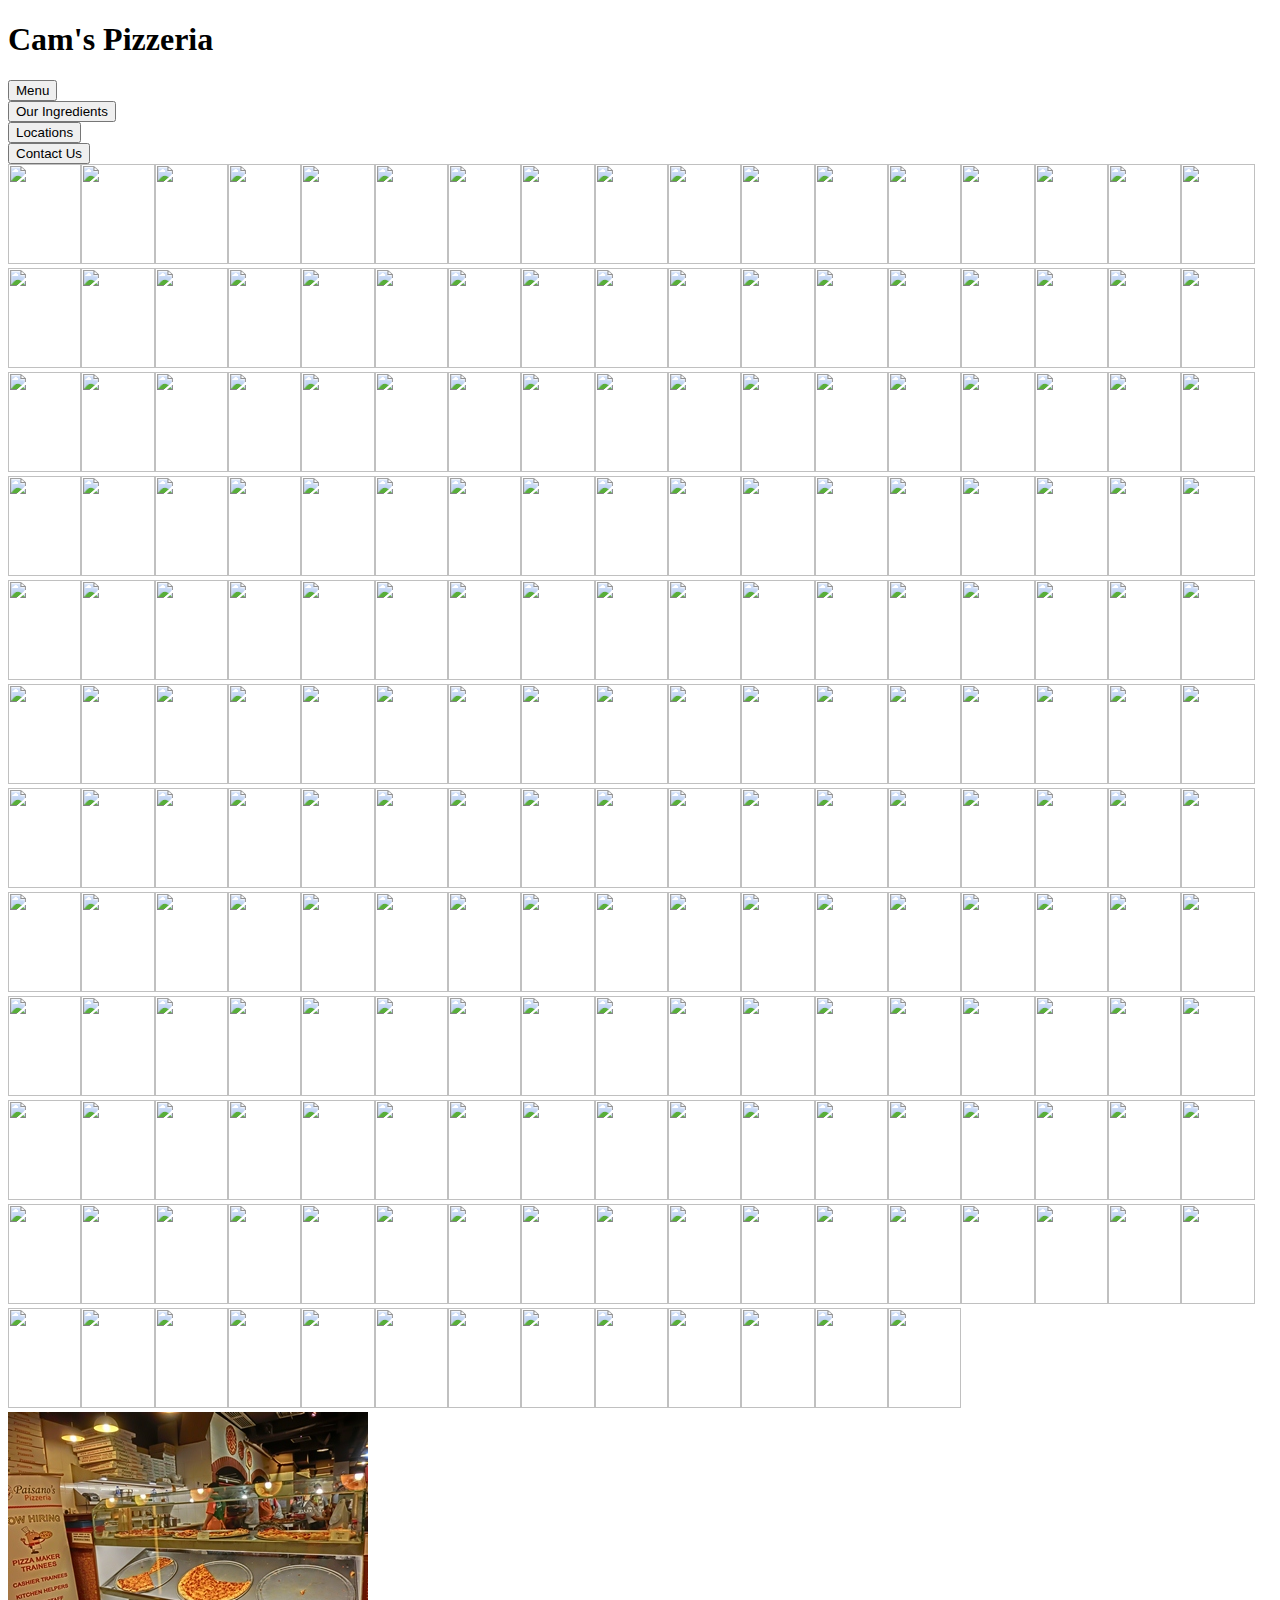
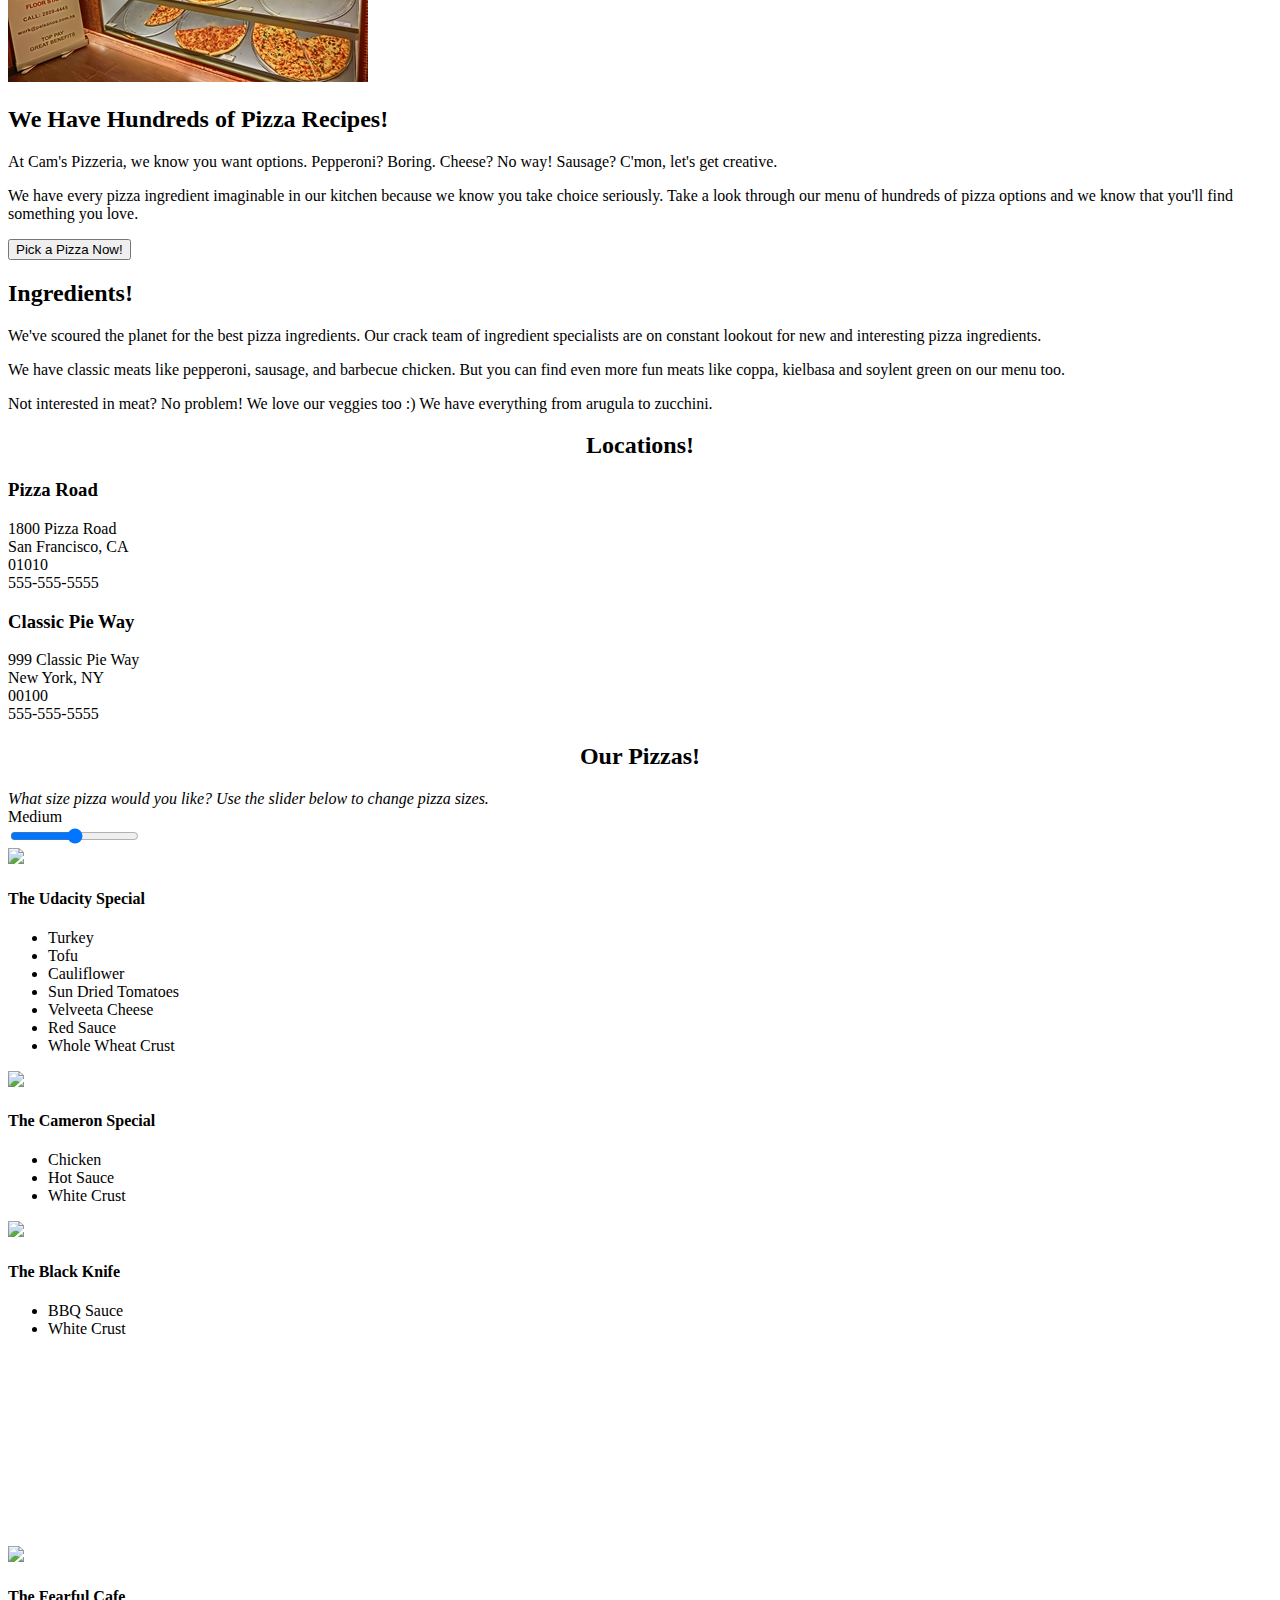
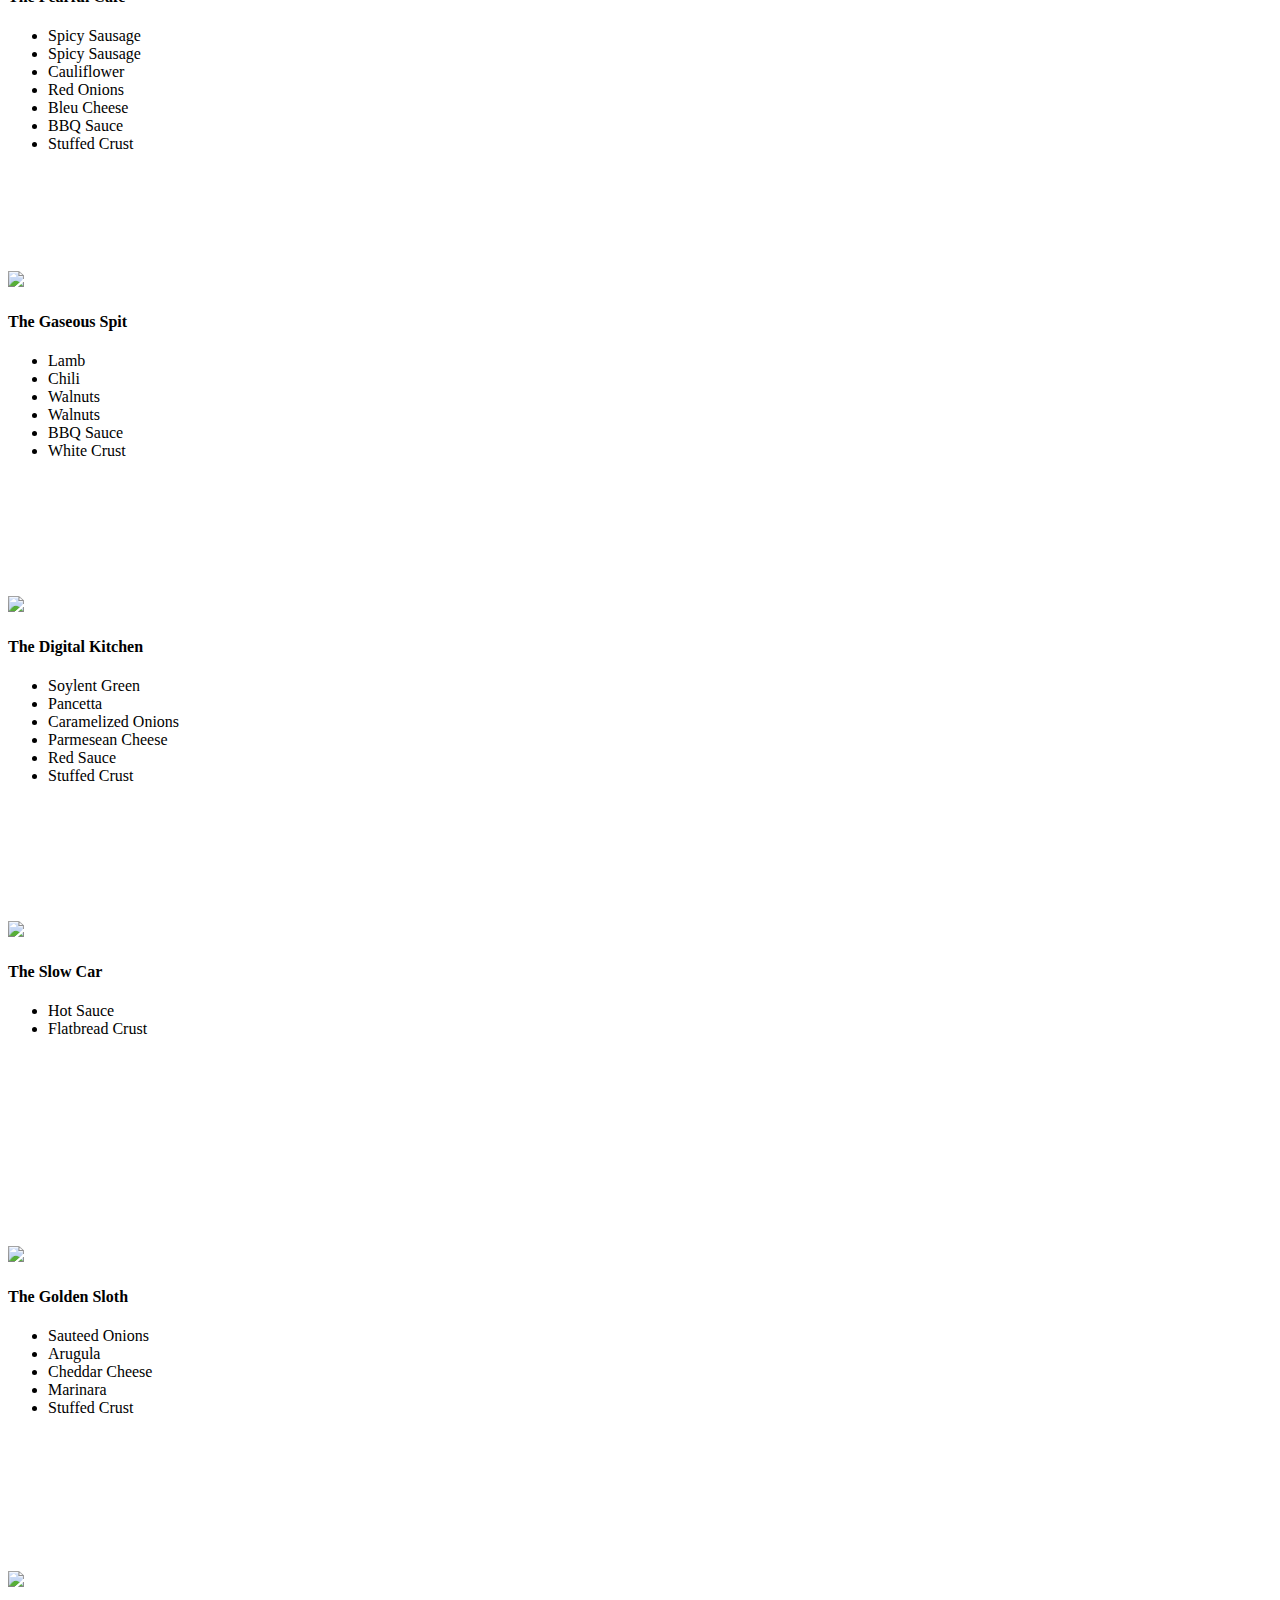
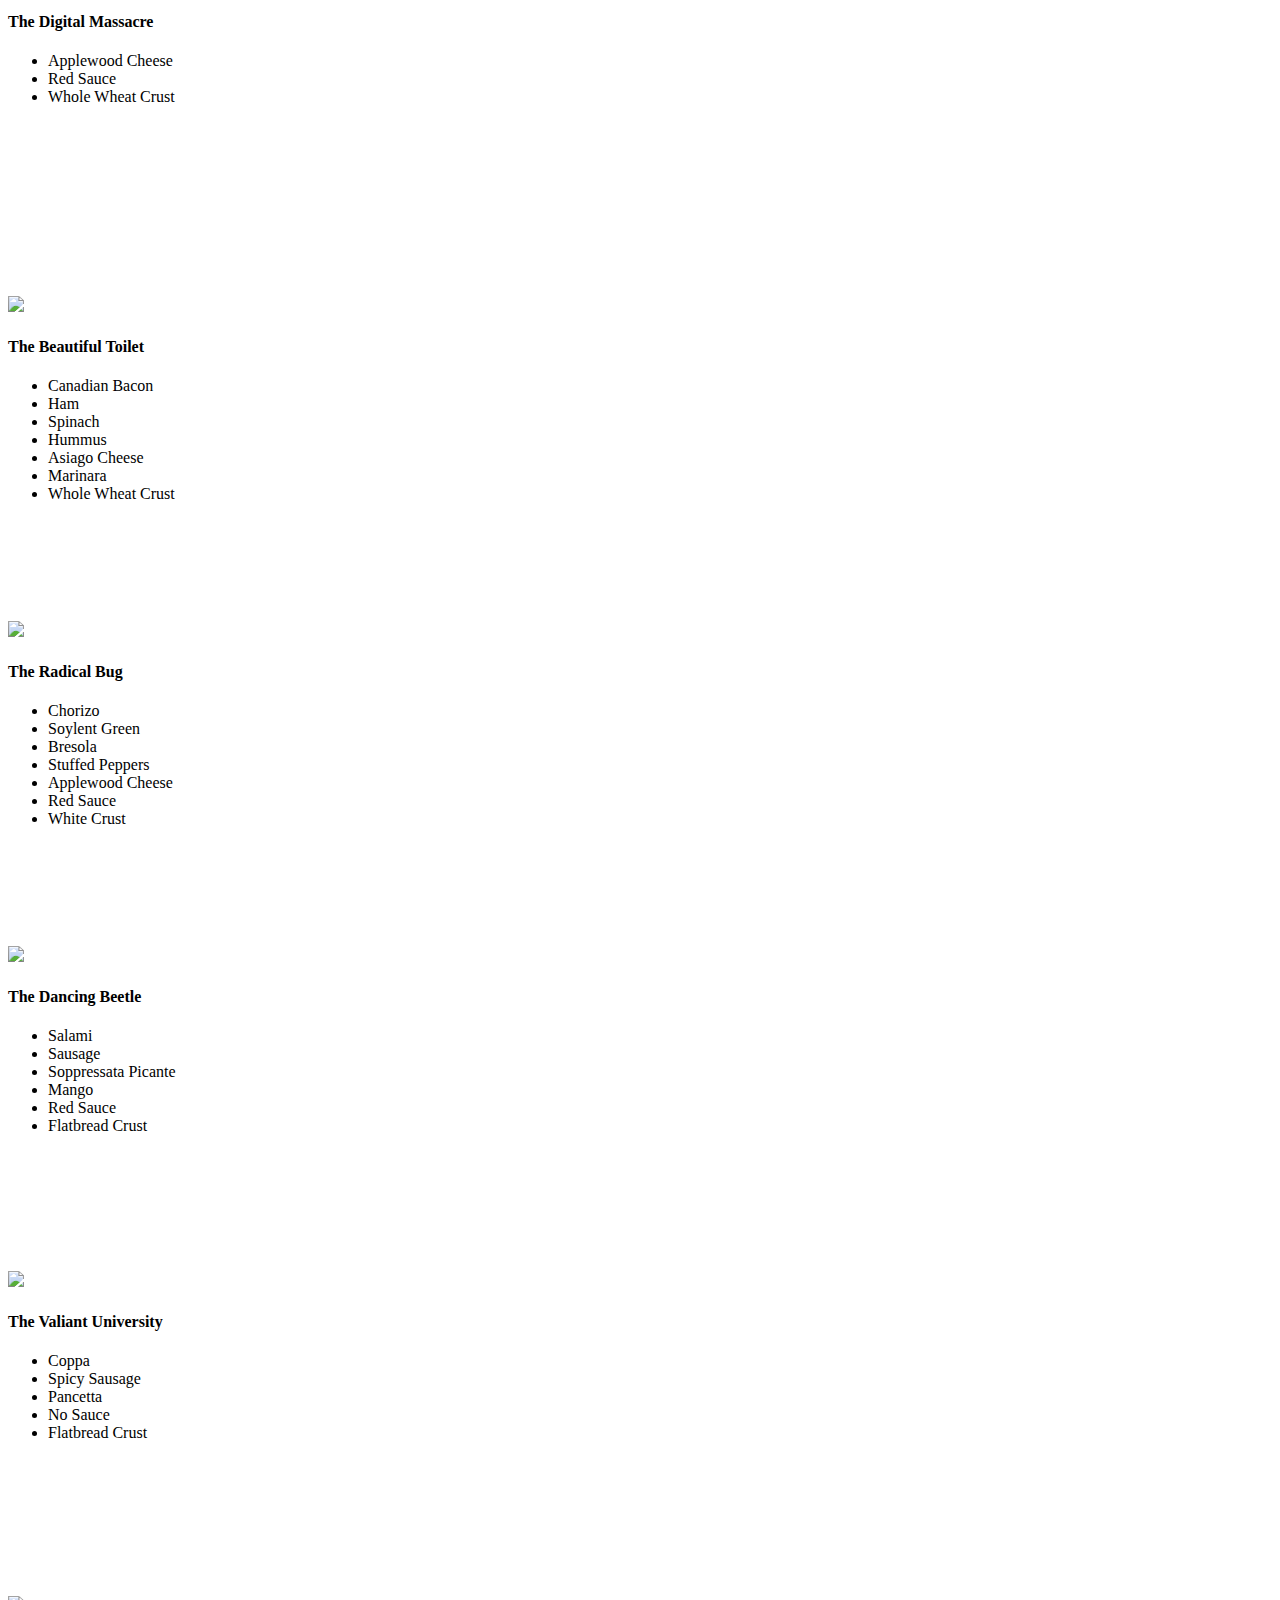
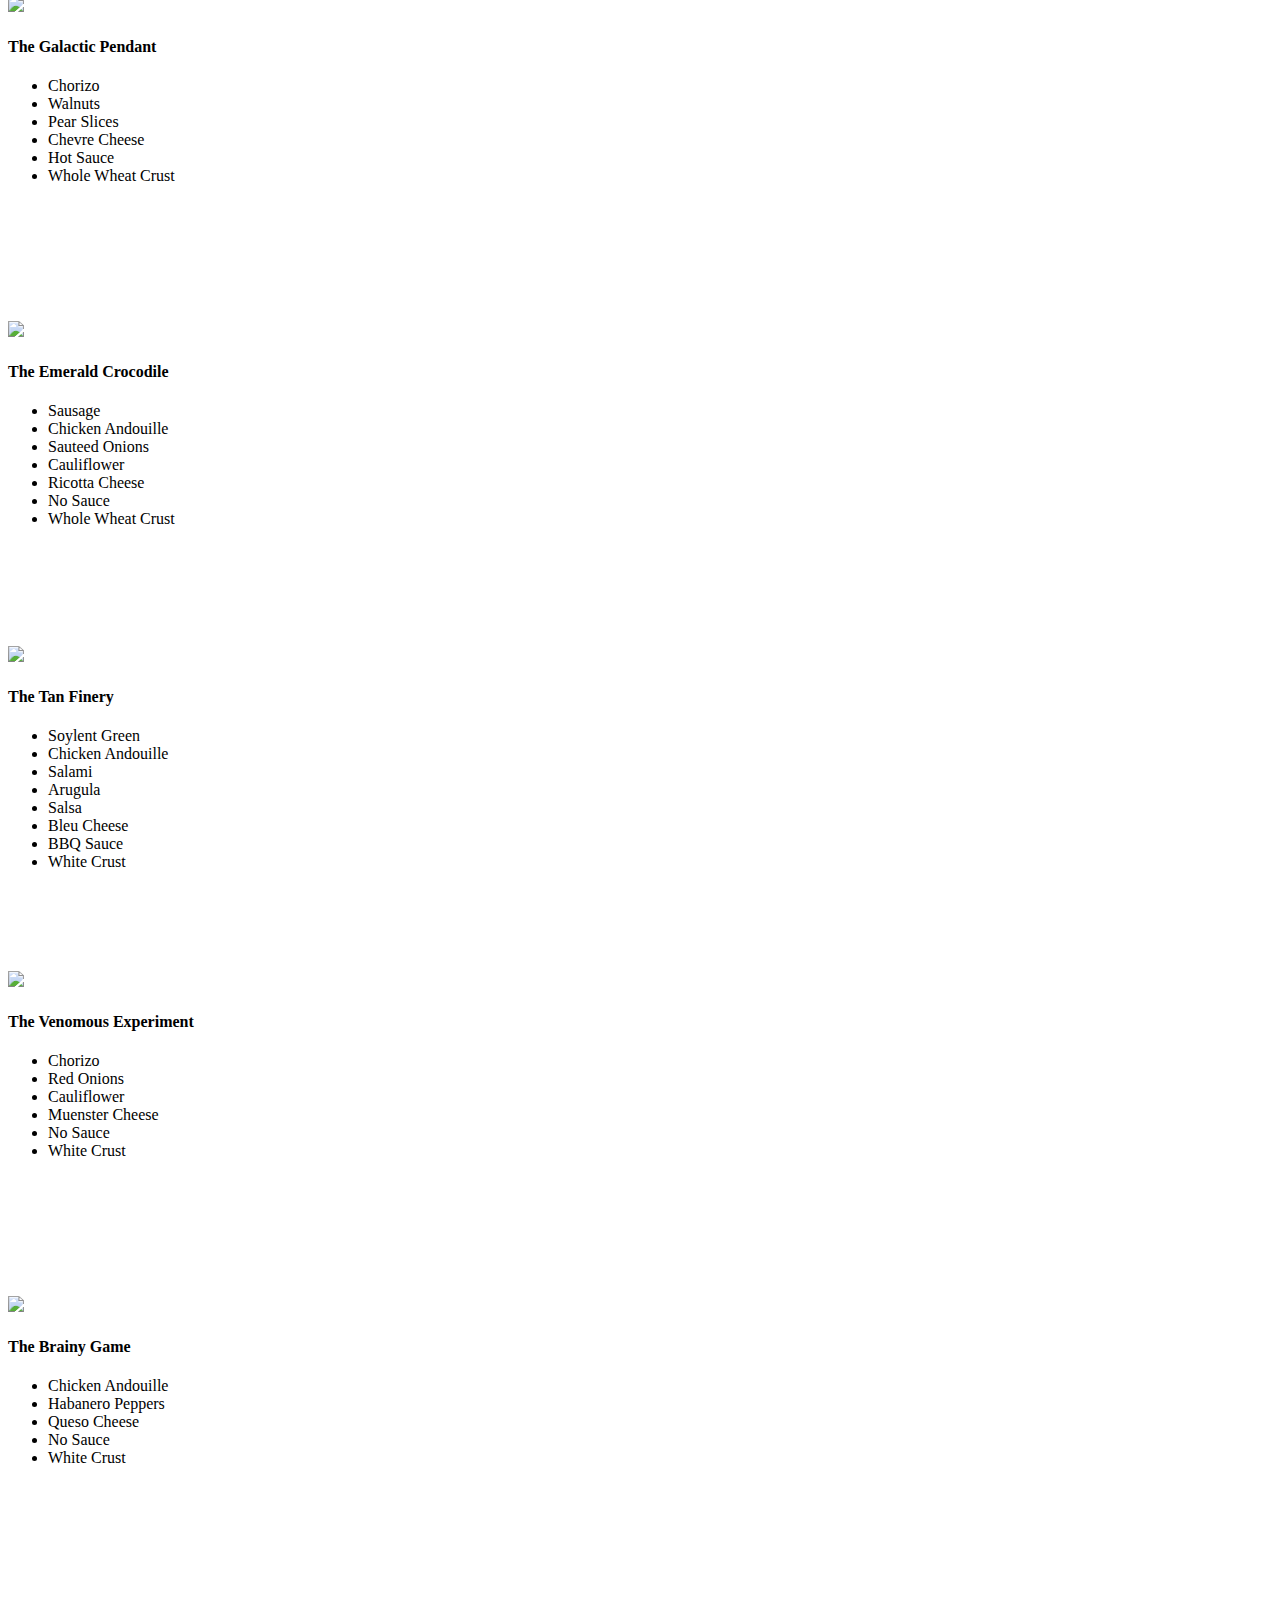
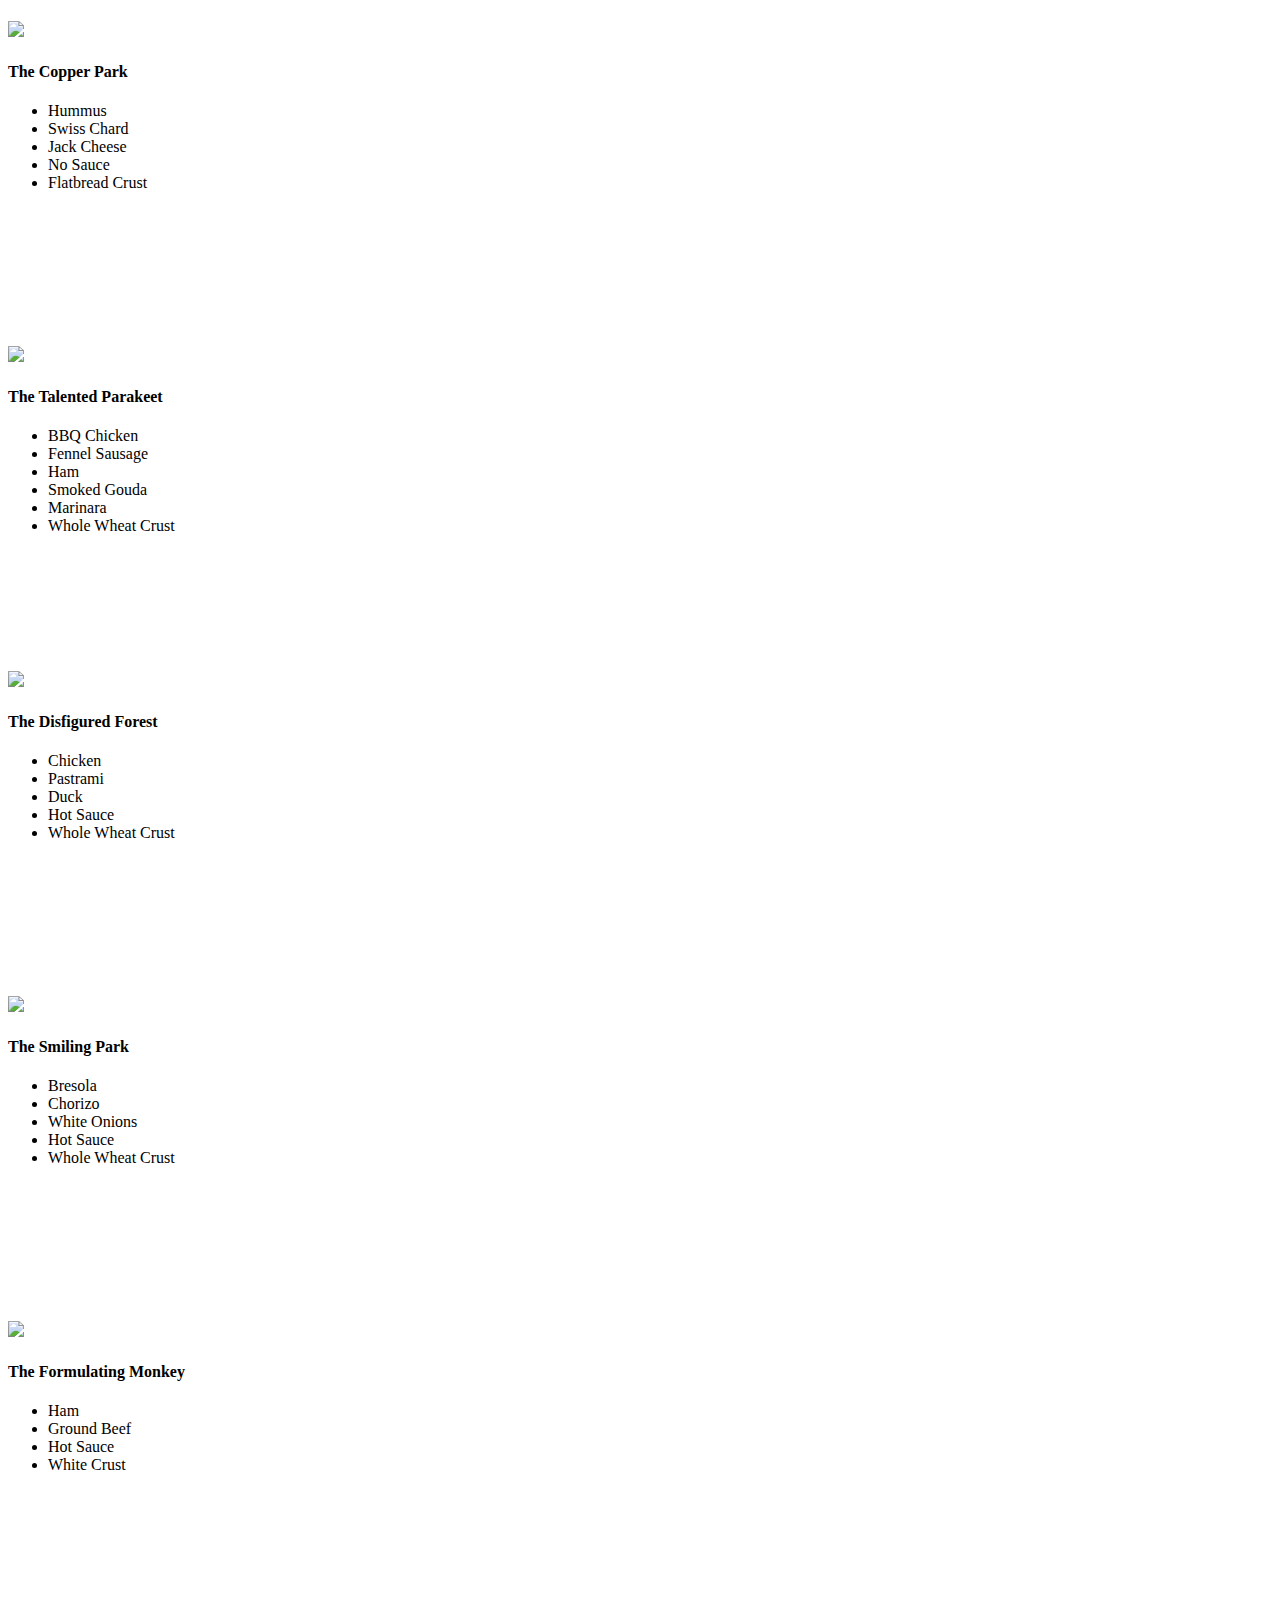
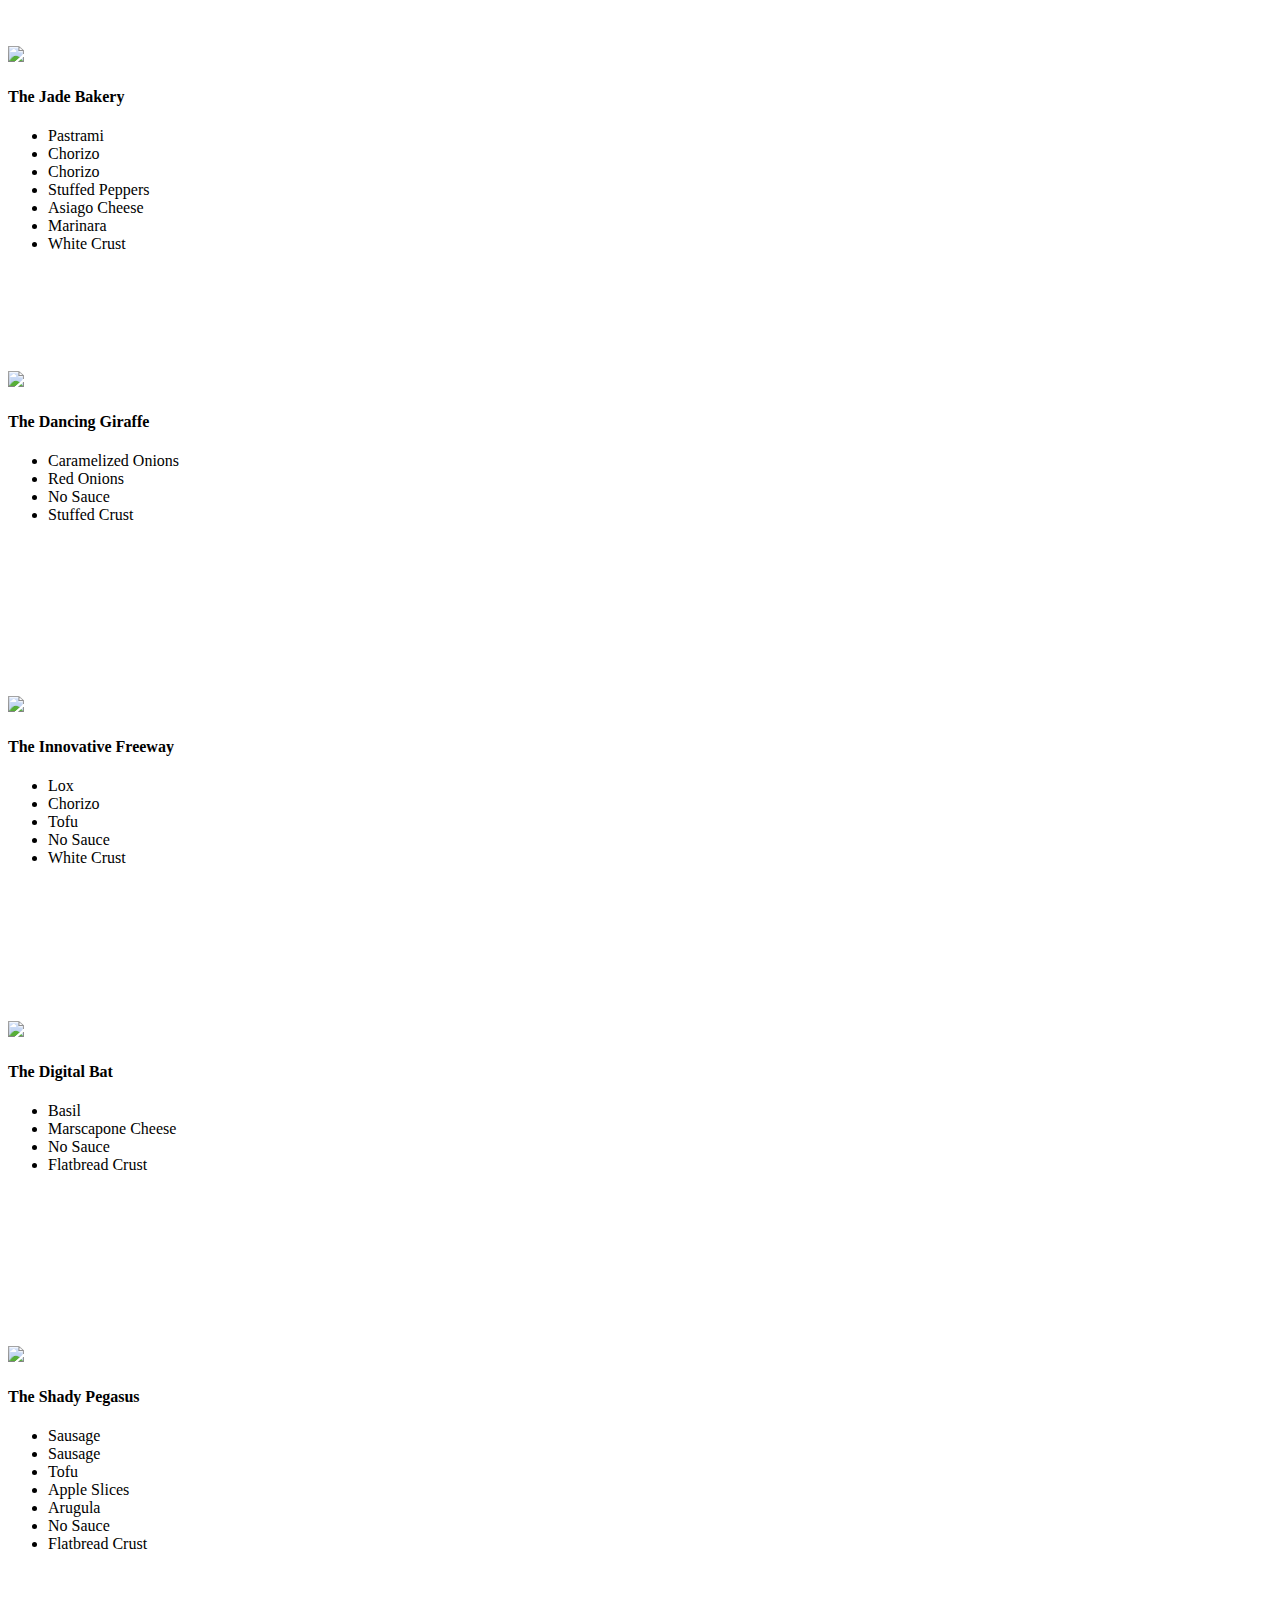
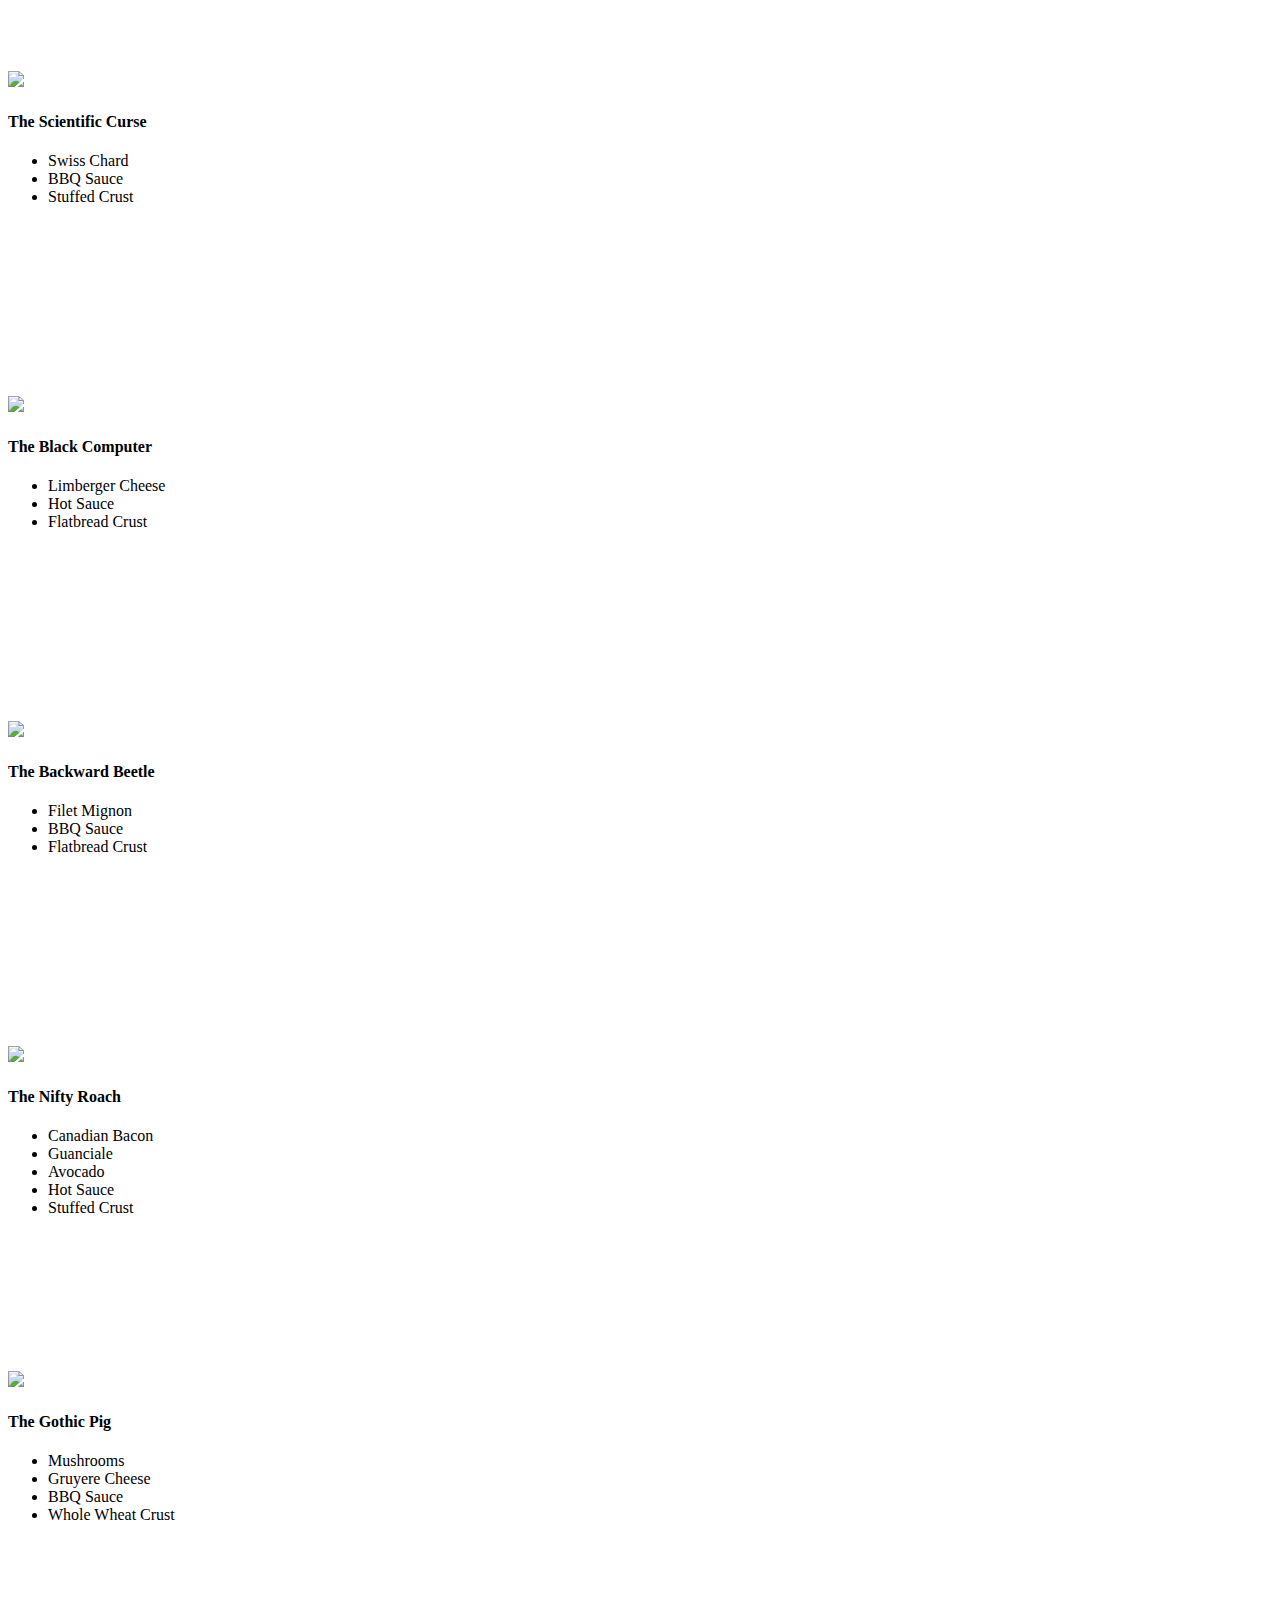
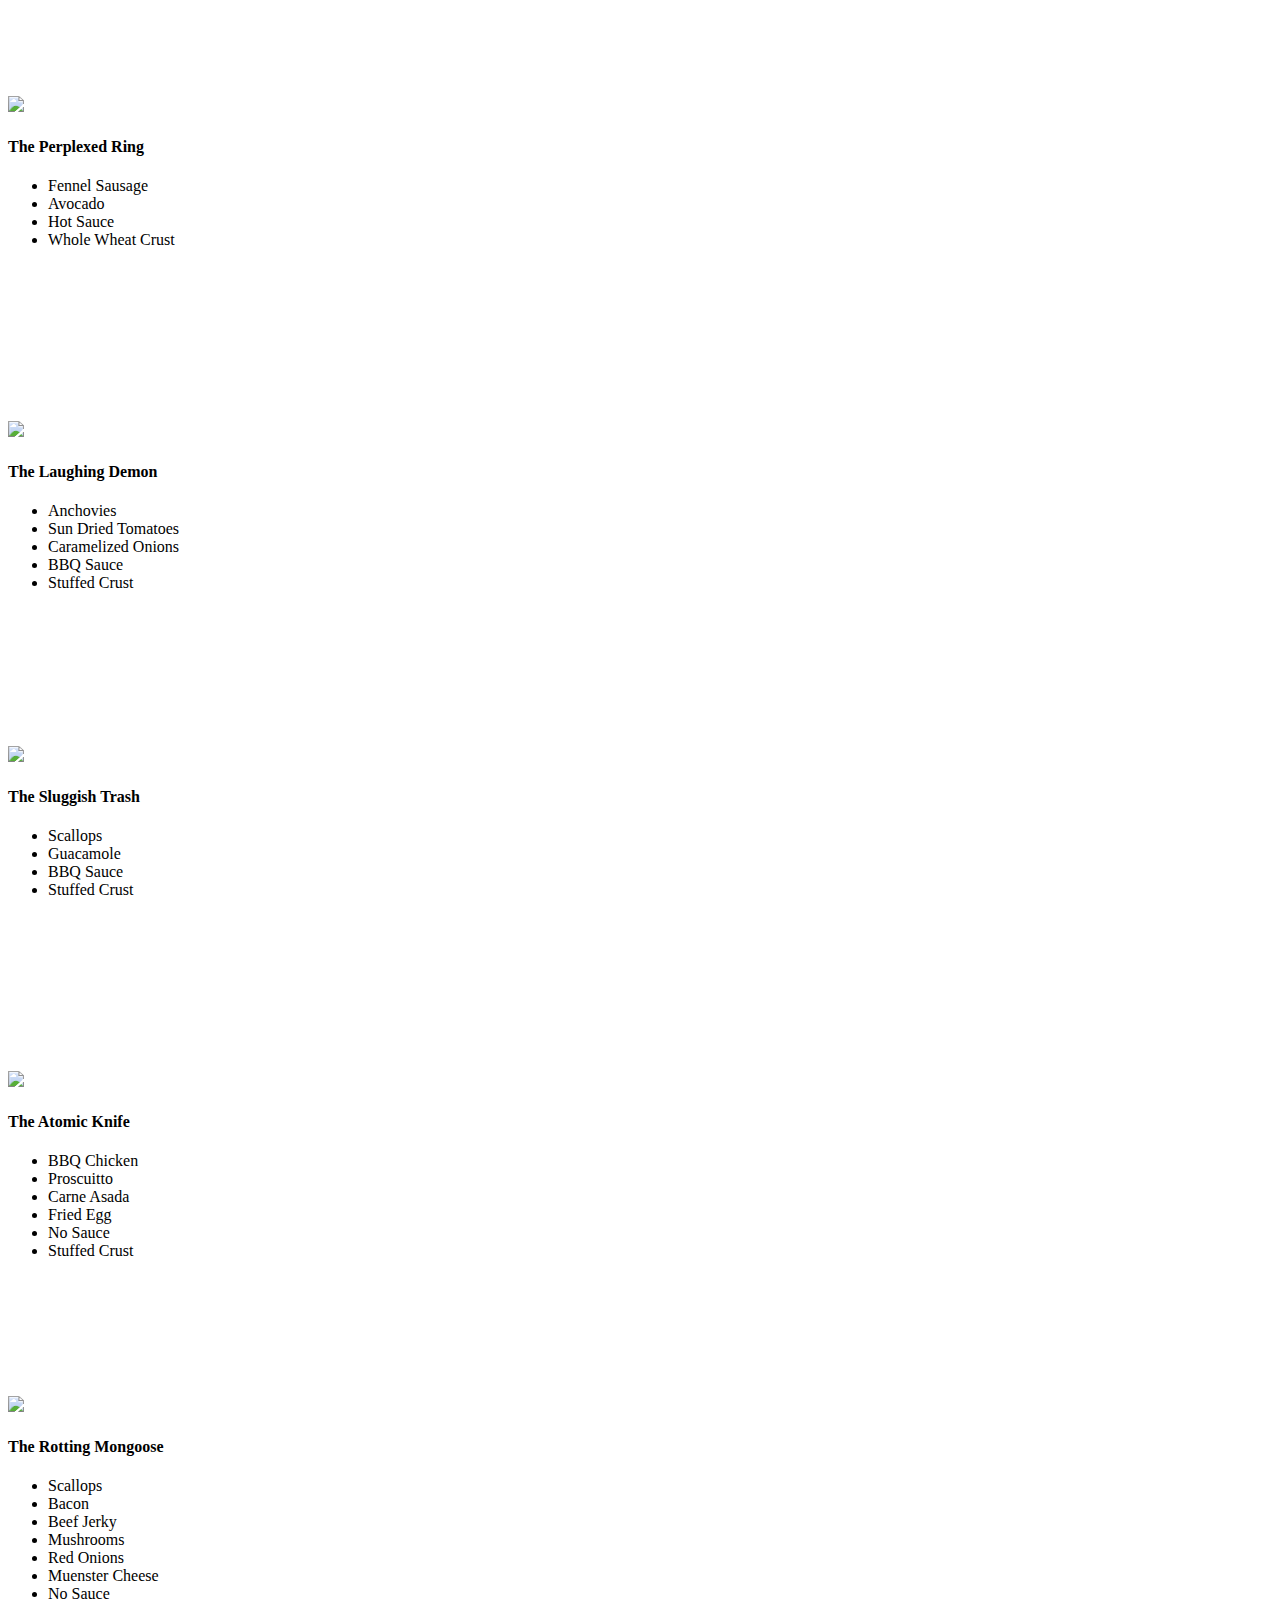
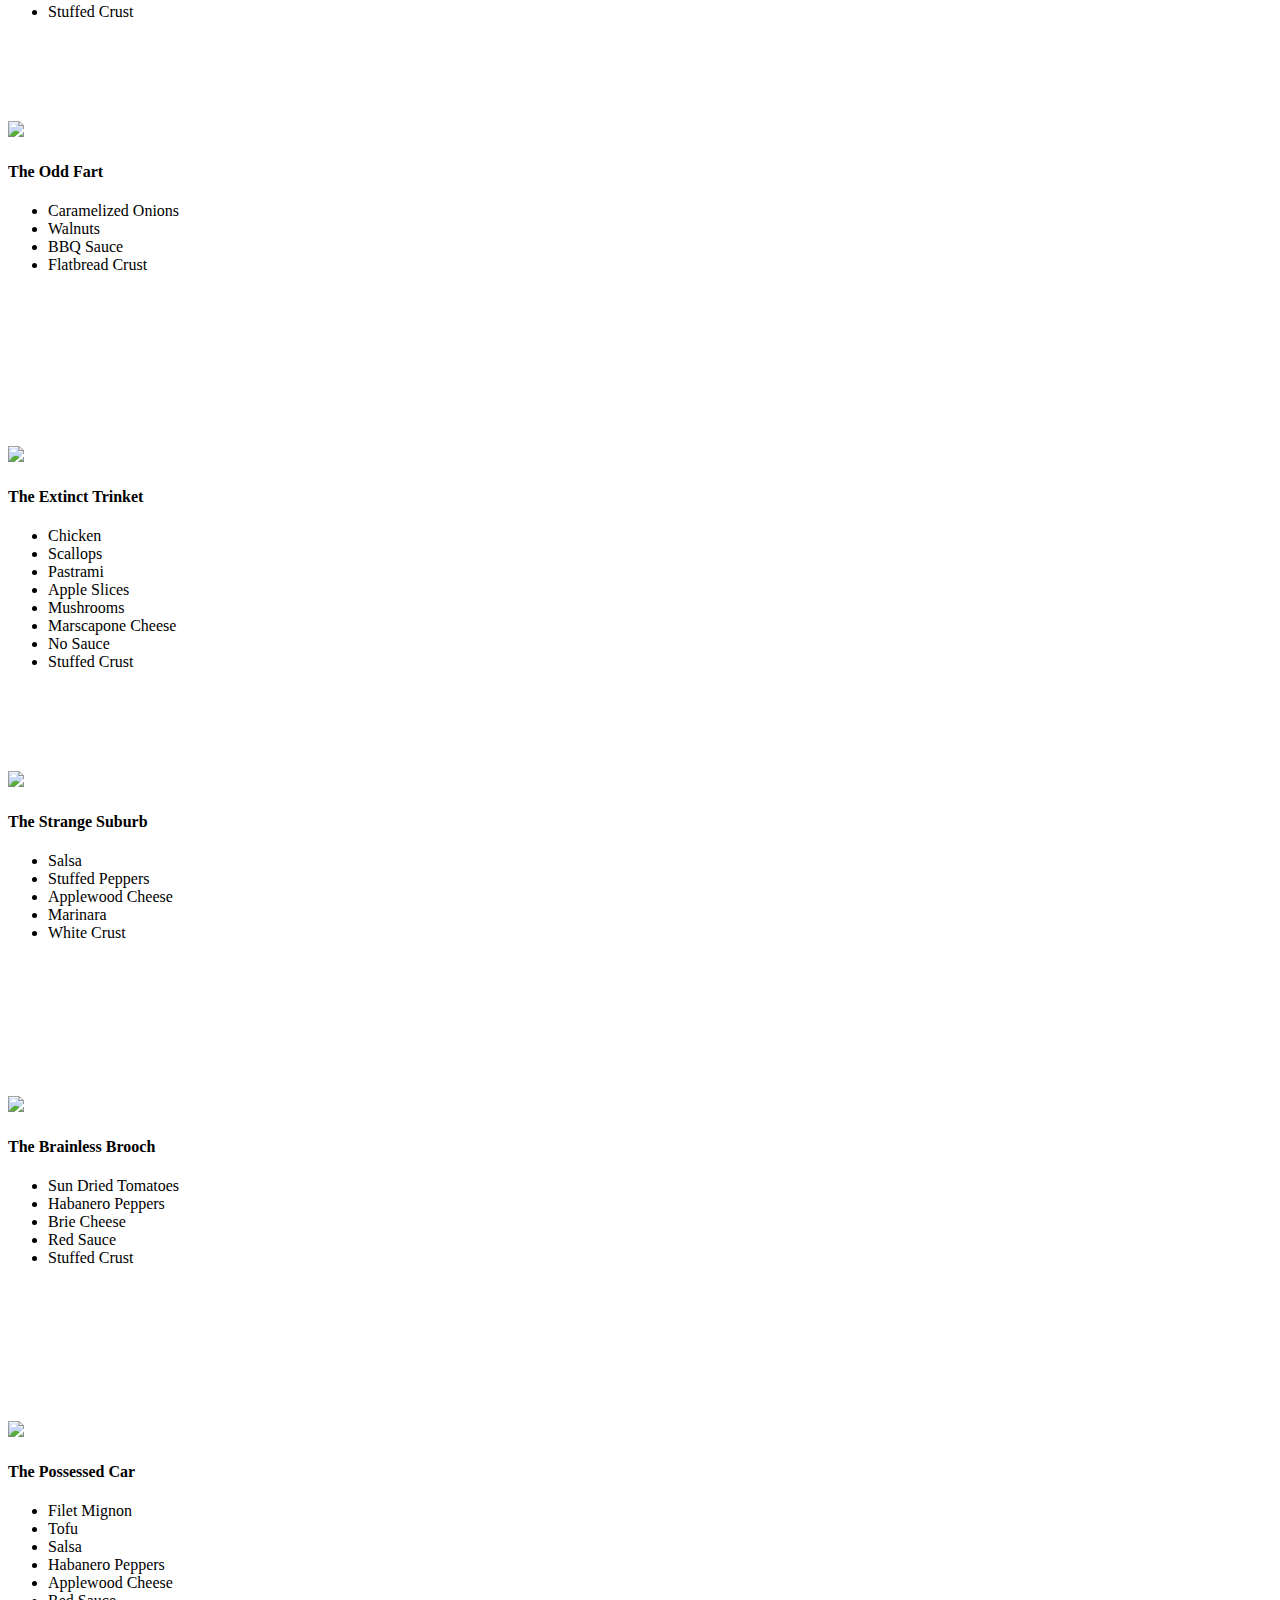
==== views/pizza.html @ 3105776f "1st commit" ====
<!DOCTYPE HTML>
<html>
<head>  
  <meta charset="utf-8" />
  <meta name="viewport" content="width=device-width, initial-scale=1" />
  <meta name="description" content="Cam's Pizzeria" />
  <meta name="author" content="Cameron Pittman" />
  <title>Cam's Pizzeria</title>
   
</head>

<body>
  <div class="container">
    <div id="header" class="row">
      <div class="col-md-6">
        <div class="row">
          <div class="col-md-12">
            <h1>Cam's Pizzeria</h1>
            <div class="row">
              <div id="menu" class="col-md-12">
                <form action="#randomPizzas">
                  <input type="submit" value="Menu">
                </form>
                <form action="#ingredients">
                  <input type="submit" value="Our Ingredients">
                </form>
                <form action="#locations">
                  <input type="submit" value="Locations">
                </form>
                <form action="#" onsubmit="alert('Thanks for clicking! This button doesn\'t do anything because this is a fake pizzeria :\)')">
                  <input type="submit" value="Contact Us">
                </form>
              </div>
            </div>
          </div>
        </div>
      </div>
      <div id="movingPizzas1" class="col-md-6">
      </div>
    </div>
    <div id="callToAction" class="row">
      <div class="col-md-4">
        <img src="images/pizzeria.jpg" class="img-responsive"> <!-- Image credit to: http://commons.wikimedia.org/wiki/File:HK_TST_night_%E5%98%89%E8%98%AD%E9%81%93_Granville_Road_restaurant_Paisano's_Pizzeria_pizza_Dec-2013.JPG -->
      </div>
      <div class="col-md-8">
        <div class="row">
          <div class="col-md-12">
            <h2>We Have Hundreds of Pizza Recipes!</h2>            
            <p>At Cam's Pizzeria, we know you want options. Pepperoni? Boring. Cheese? No way! Sausage? C'mon, let's get creative.</p>

            <p>We have every pizza ingredient imaginable in our kitchen because we know you take choice seriously. Take a look through our menu of hundreds of pizza options and we know that you'll find something you love.</p>
          </div>
        </div>
        <div class="row">
          <div class="col-md-6 col-md-push-3">
            <form action="#randomPizzas">
              <input type="submit" value="Pick a Pizza Now!">
            </form>
          </div>
        </div>
      </div>
    </div>
    <div id="ingredients" class="row">
      <div class="col-md-8 col-md-push-2">
        <div class="row">
          <div class="col-md-12 centered">
            <h2>Ingredients!</h2>
          </div>
        </div>
        <div class="row">
          <div class="col-md-12">
            <p>We've scoured the planet for the best pizza ingredients. Our crack team of ingredient specialists are on constant lookout for new and interesting pizza ingredients.</p>

            <p>We have classic meats like pepperoni, sausage, and barbecue chicken. But you can find even more fun meats like coppa, kielbasa and soylent green on our menu too.</p>

            <p>Not interested in meat? No problem! We love our veggies too :) We have everything from arugula to zucchini.</p>
          </div>
        </div>
      </div>
    </div>
    <div id="locations" class="row">
      <div class="col-md-12">
        <h2 style="text-align: center">Locations!</h2>
        <div class="row">
          <div class="col-md-6">
            <h3>Pizza Road</h3>
            <p>1800 Pizza Road<br>San Francisco, CA<br>01010<br>555-555-5555</p>
          </div>
          <div class="col-md-6">
            <h3>Classic Pie Way</h3>
            <p>999 Classic Pie Way<br>New York, NY<br>00100<br>555-555-5555</p>
          </div>
        </div>
      </div>
    </div>
    <div id="pizzaGenerator" class="row">
      <div class="col-md-12">
        <h2 style="text-align: center">Our Pizzas!</h2>
        <div class="row">
          <div class="col-md-12">
            <em>What size pizza would you like? Use the slider below to change pizza sizes.</em>
          </div>
          <div id="pizzaSize" class="col-md-6">Medium</div>
          <div class="col-md-12">
            <input id="sizeSlider" type="range" min="1" max="3" value="2" step="1" onchange="resizePizzas(this.value)"></input>
          </div>
        </div>
        <div id="randomPizzas" class="row">
          <div id="pizza0" class="randomPizzaContainer" style="width:33.33%;">
            <div class="col-md-6">
              <img src="images/pizza.png" class="img-responsive">
            </div>
            <div class="col-md-6">
              <h4>The Udacity Special</h4>
              <ul>
                <li>Turkey</li>
                <li>Tofu</li>
                <li>Cauliflower</li>
                <li>Sun Dried Tomatoes</li>
                <li>Velveeta Cheese</li>
                <li>Red Sauce</li>
                <li>Whole Wheat Crust</li>
              </ul>
            </div>
          </div>
          <div id="pizza1" class="randomPizzaContainer" style="width:33.33%;">
            <div class="col-md-6">
              <img src="images/pizza.png" class="img-responsive">
            </div>
            <div class="col-md-6">
              <h4>The Cameron Special</h4>
              <ul>
                <li>Chicken</li>
                <li>Hot Sauce</li>
                <li>White Crust</li>
              </ul>
            </div>
          </div>
        </div>
      </div>
    </div>
    <div id="footer" class="col-md-12">Thanks for visiting! &copy; 2014 Udacity</div>
  </div>
  <script type="text/javascript" src="js/main.min.js"></script>
</body>

</html>
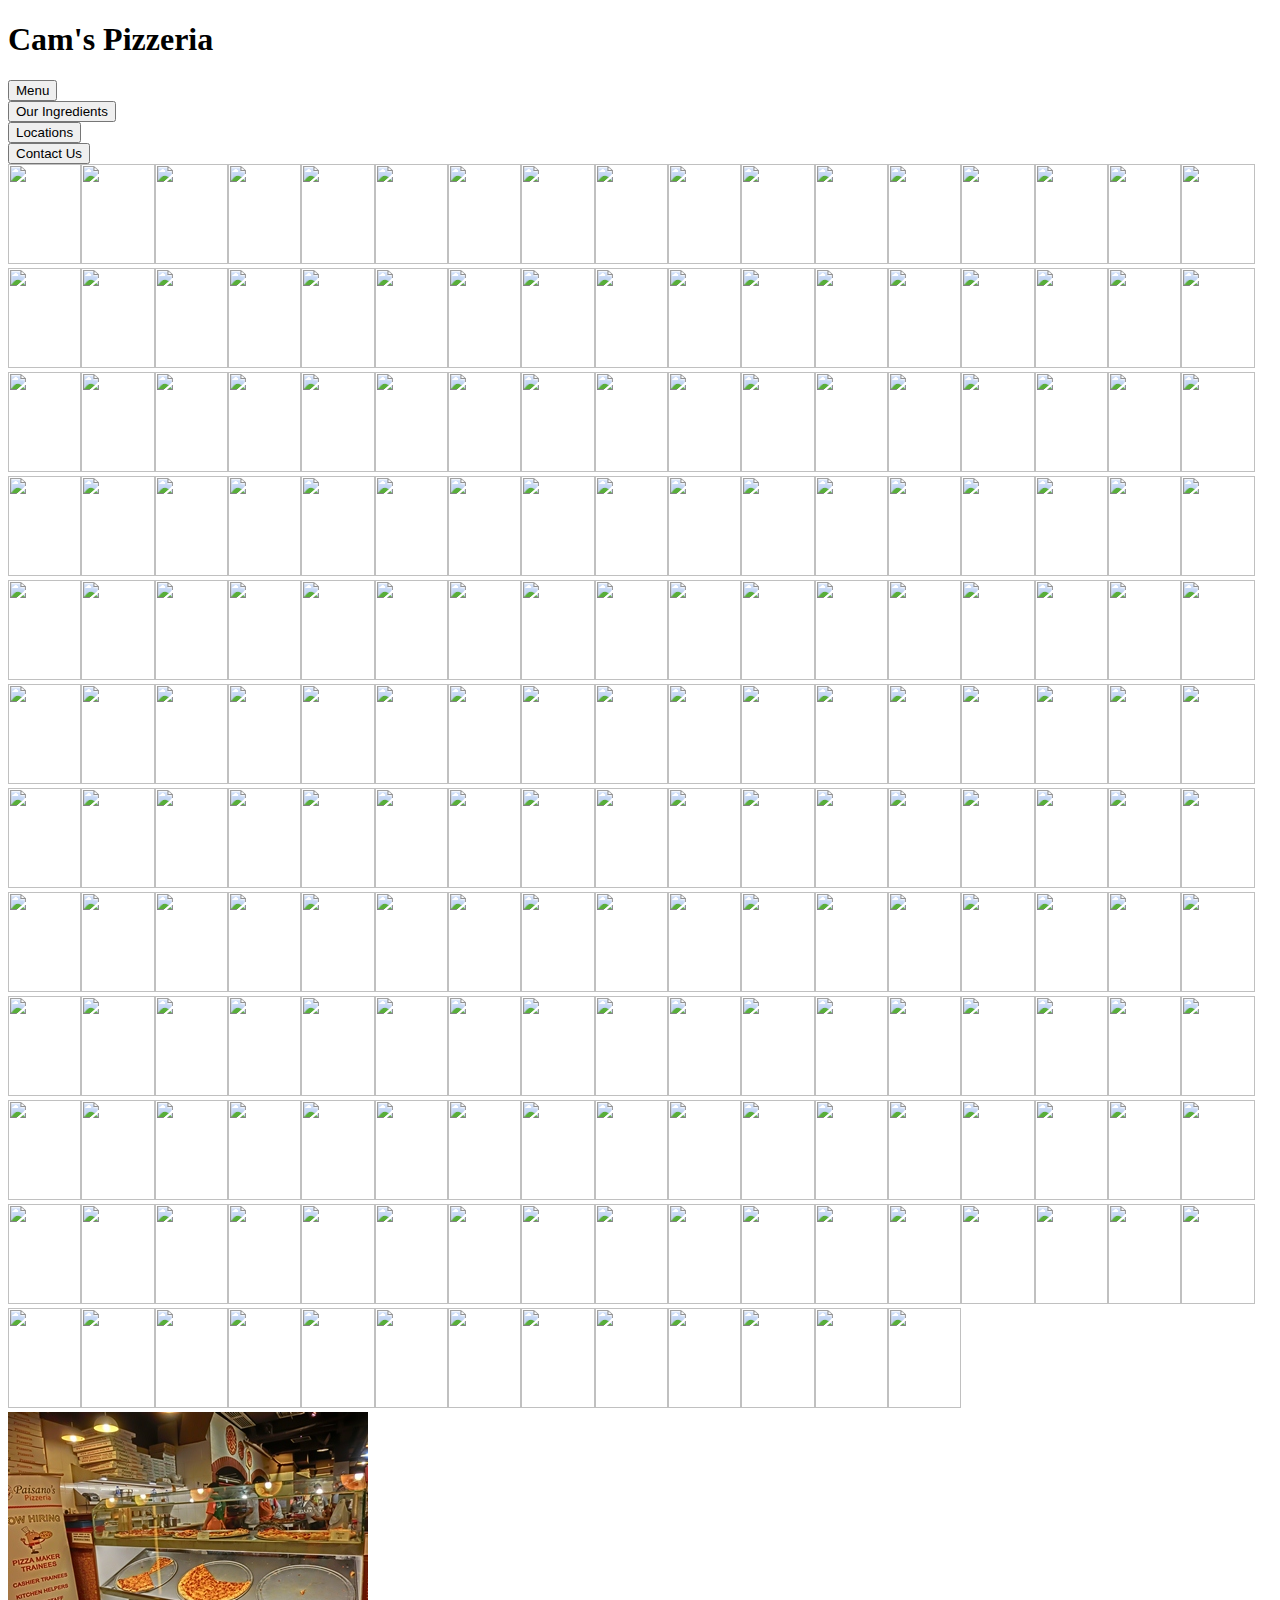
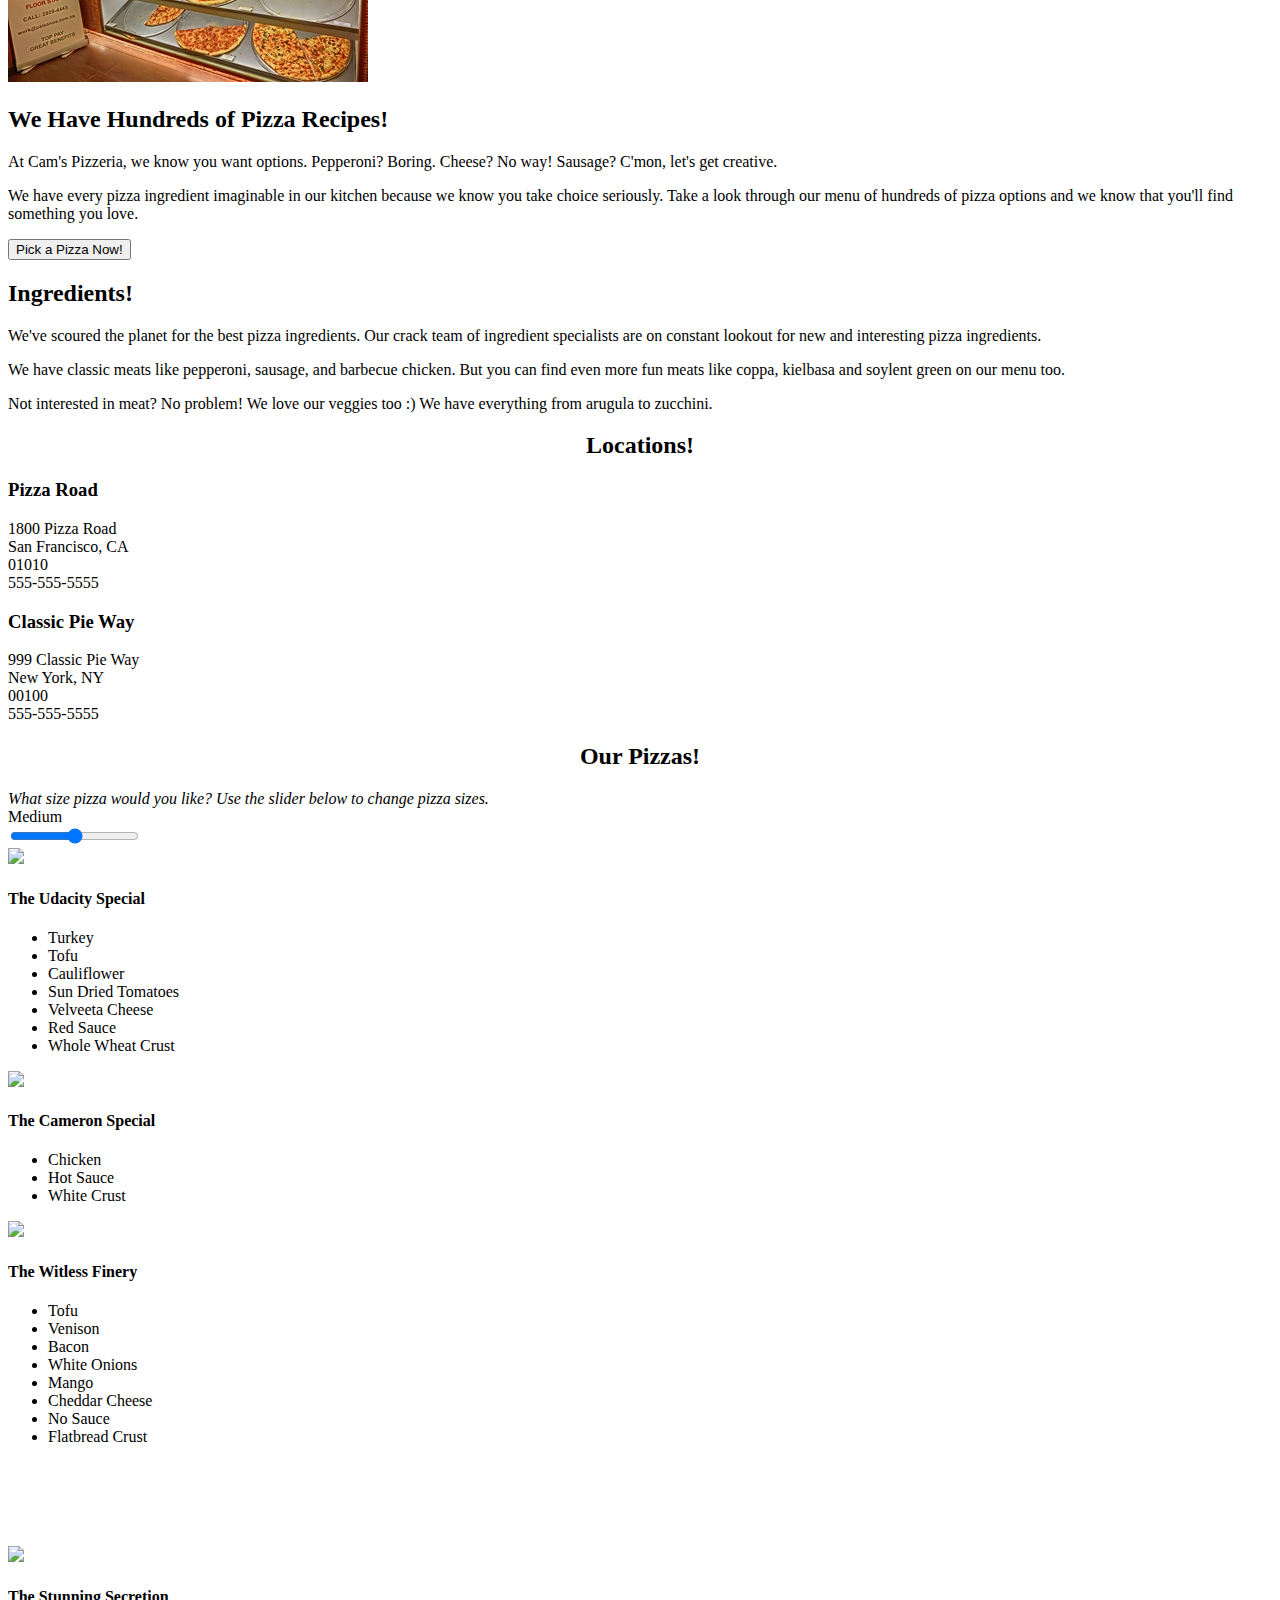
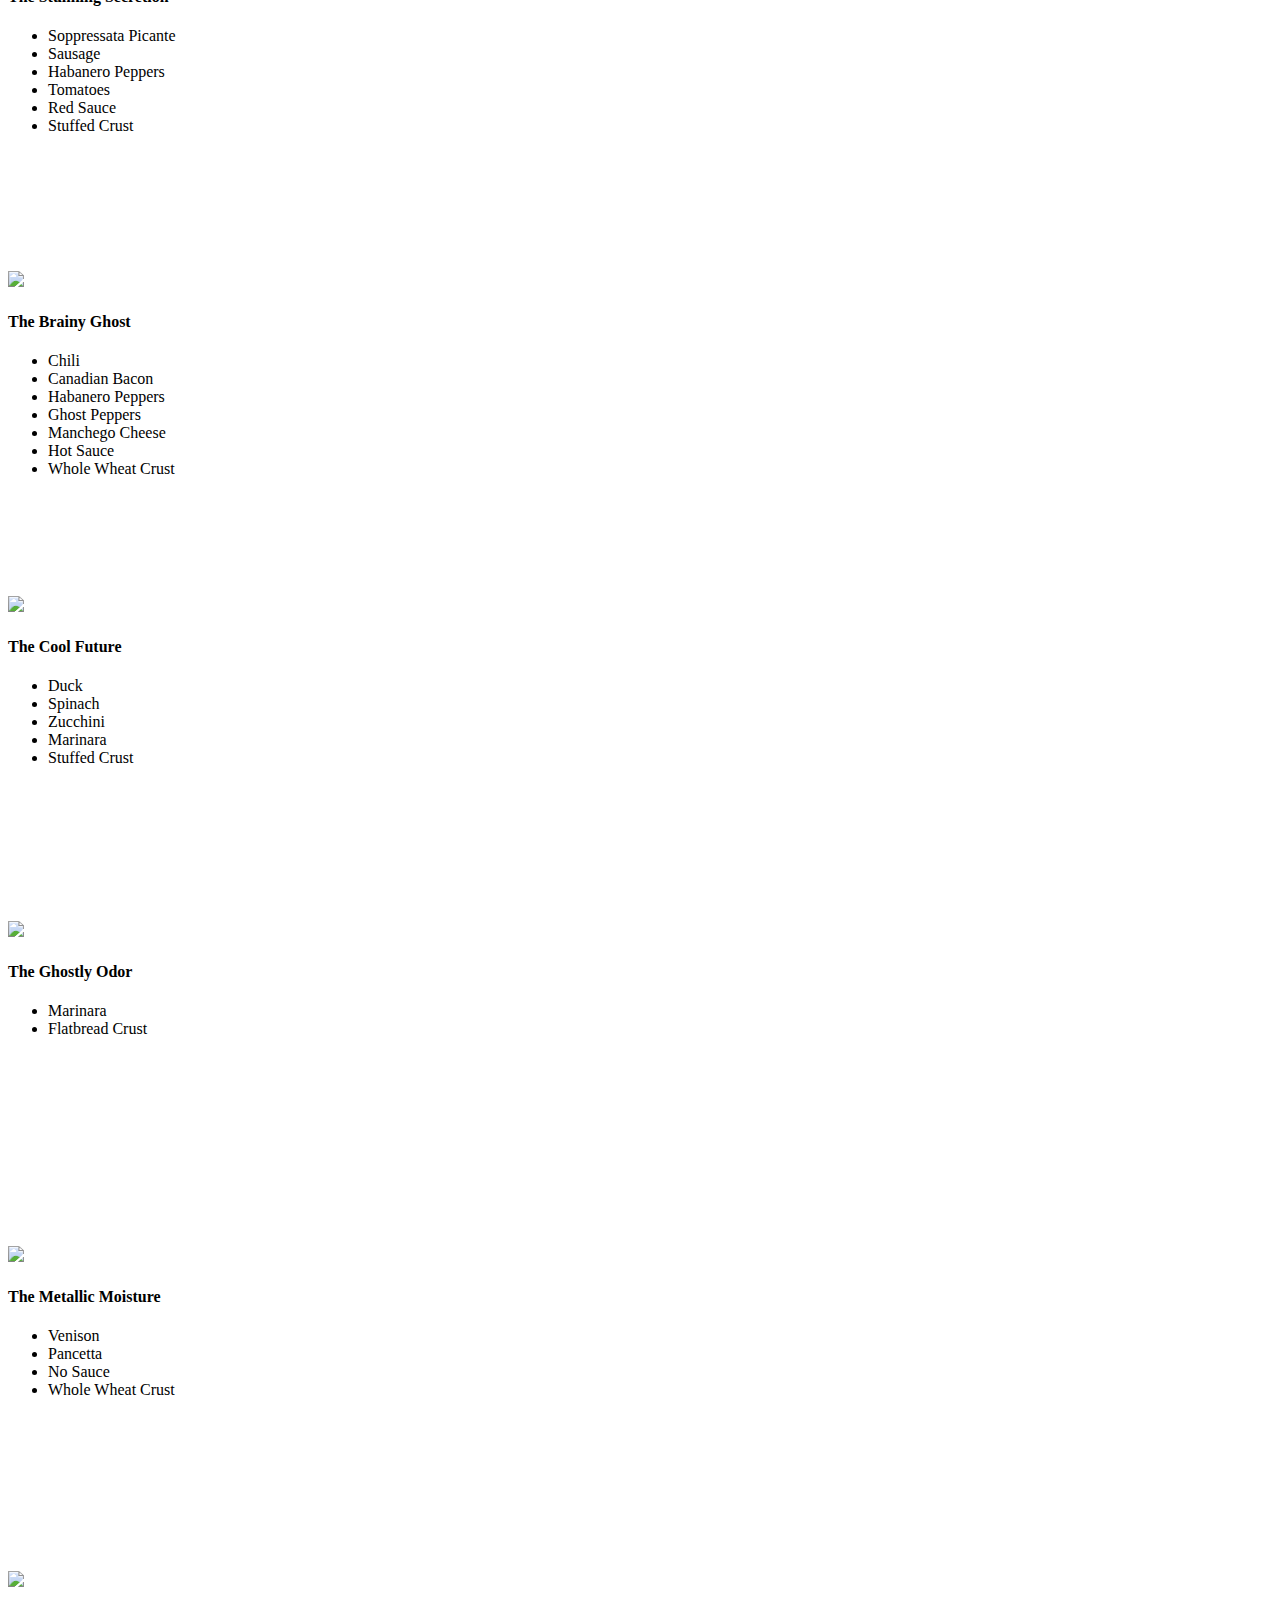
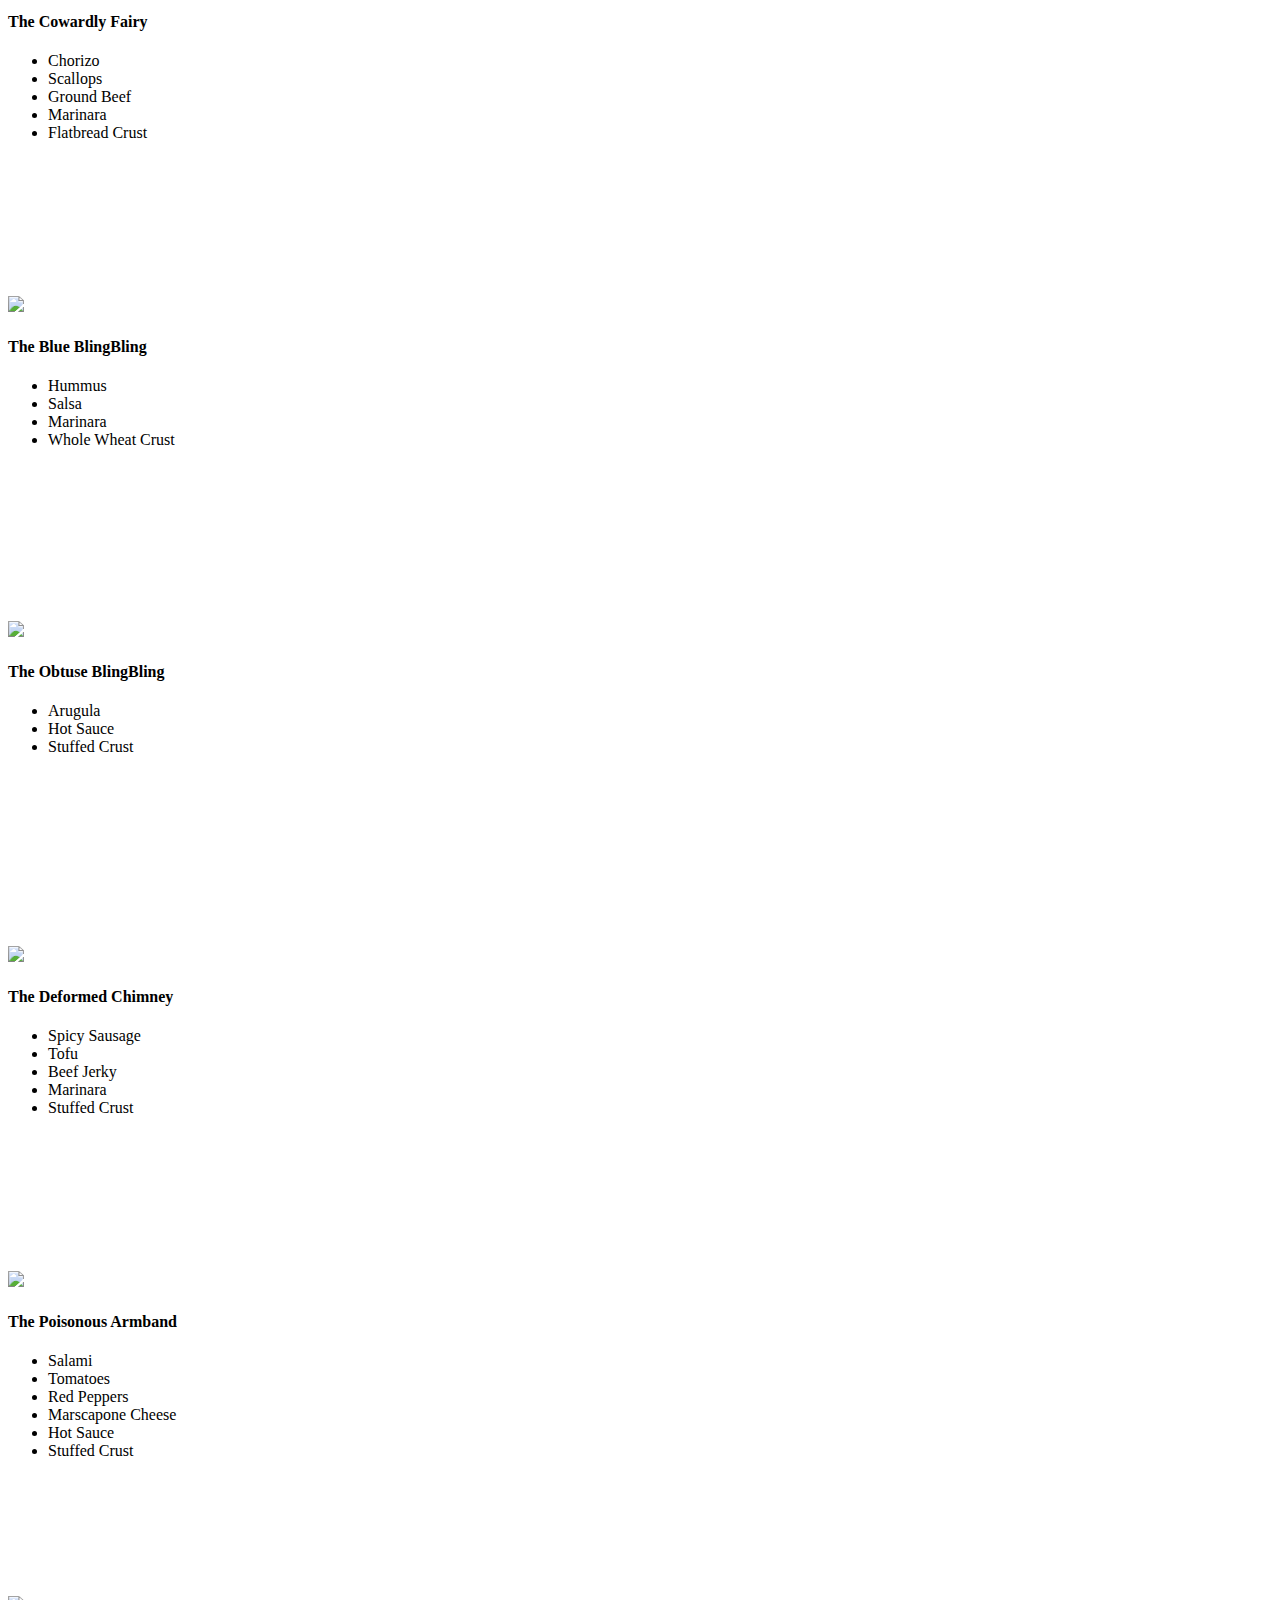
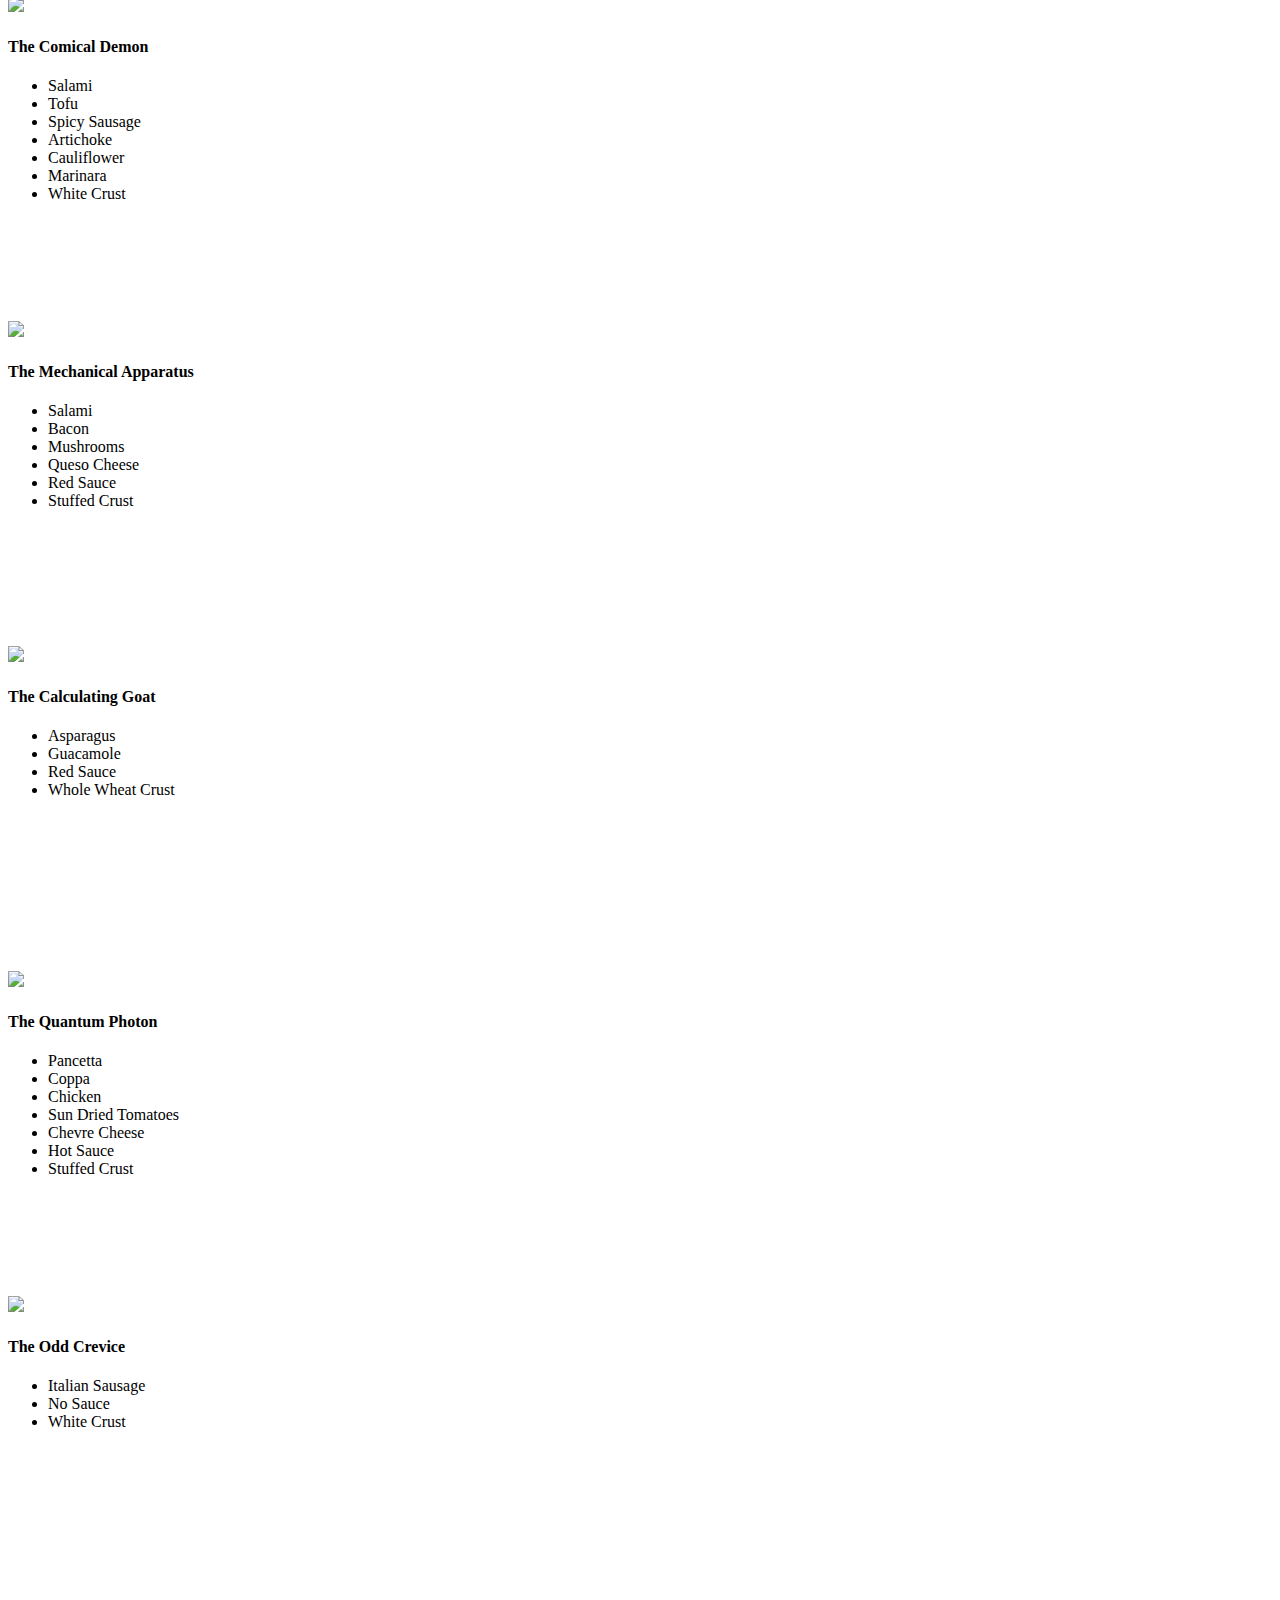
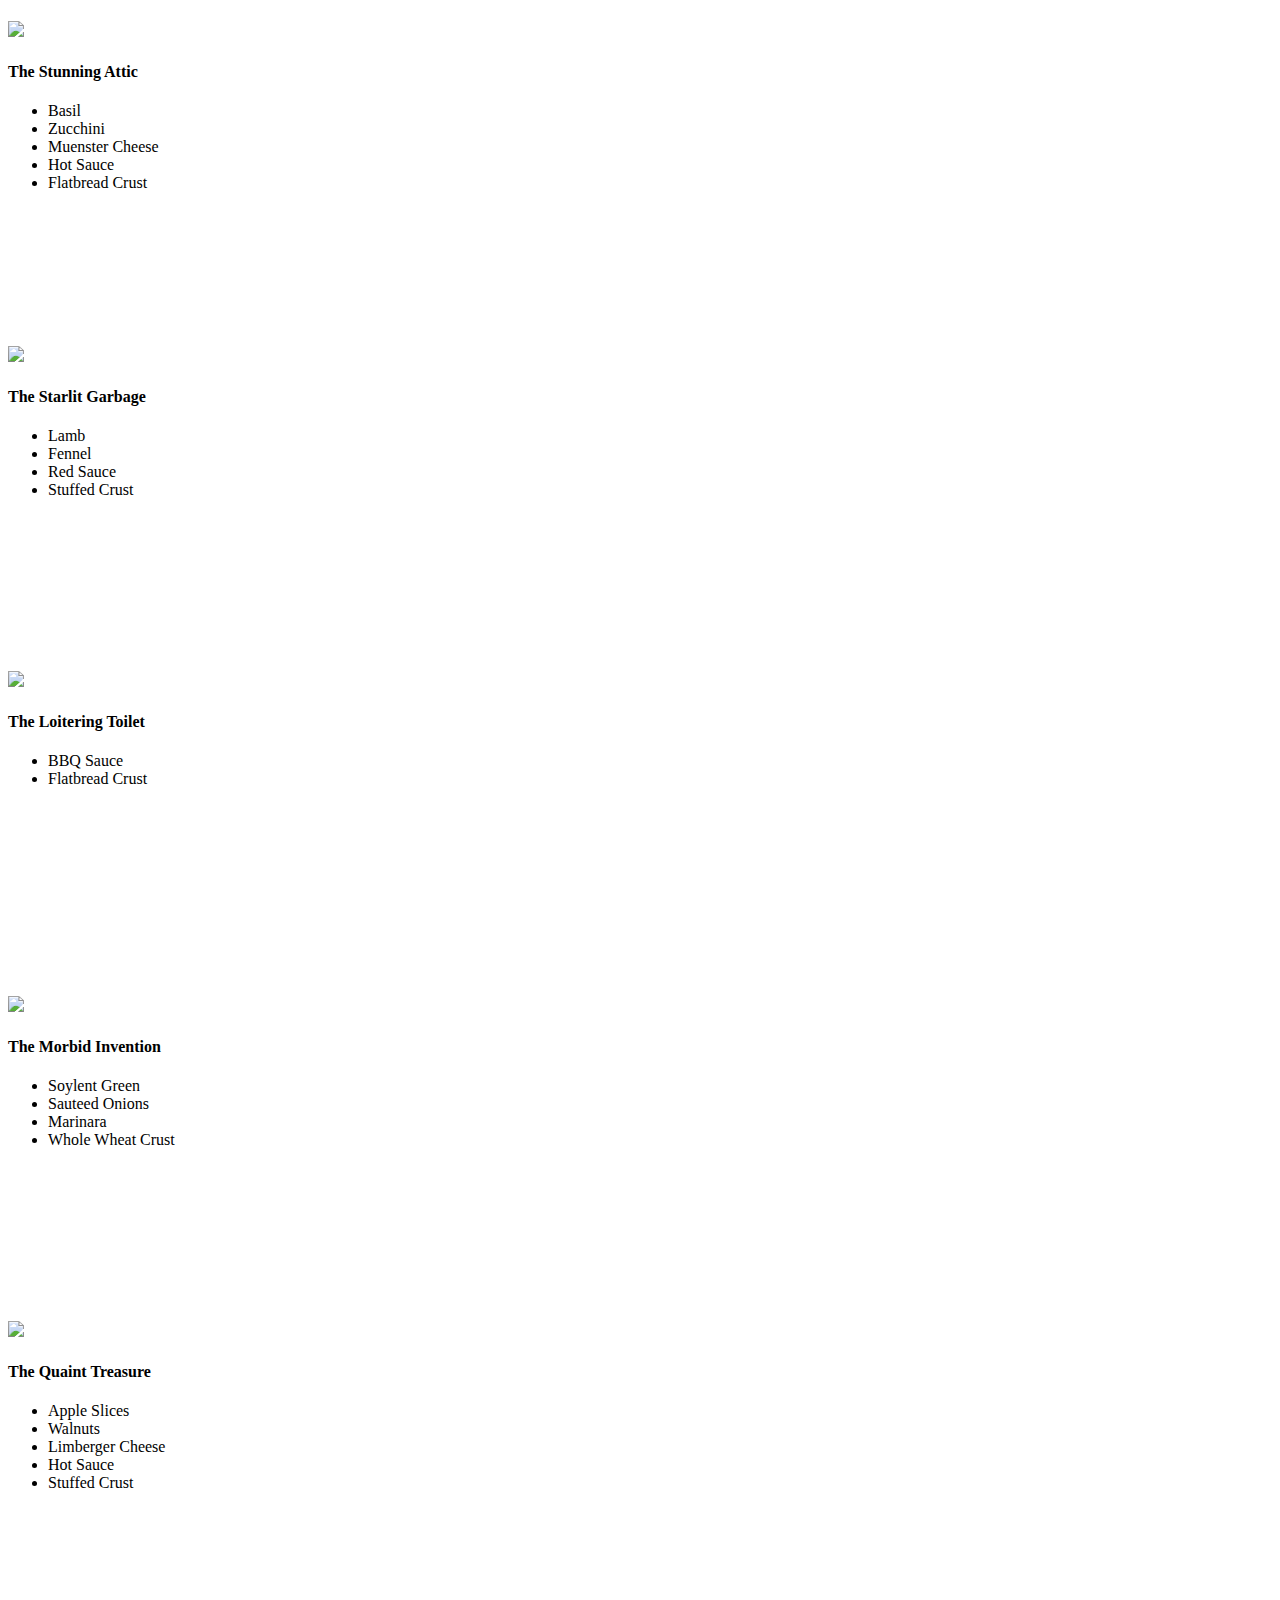
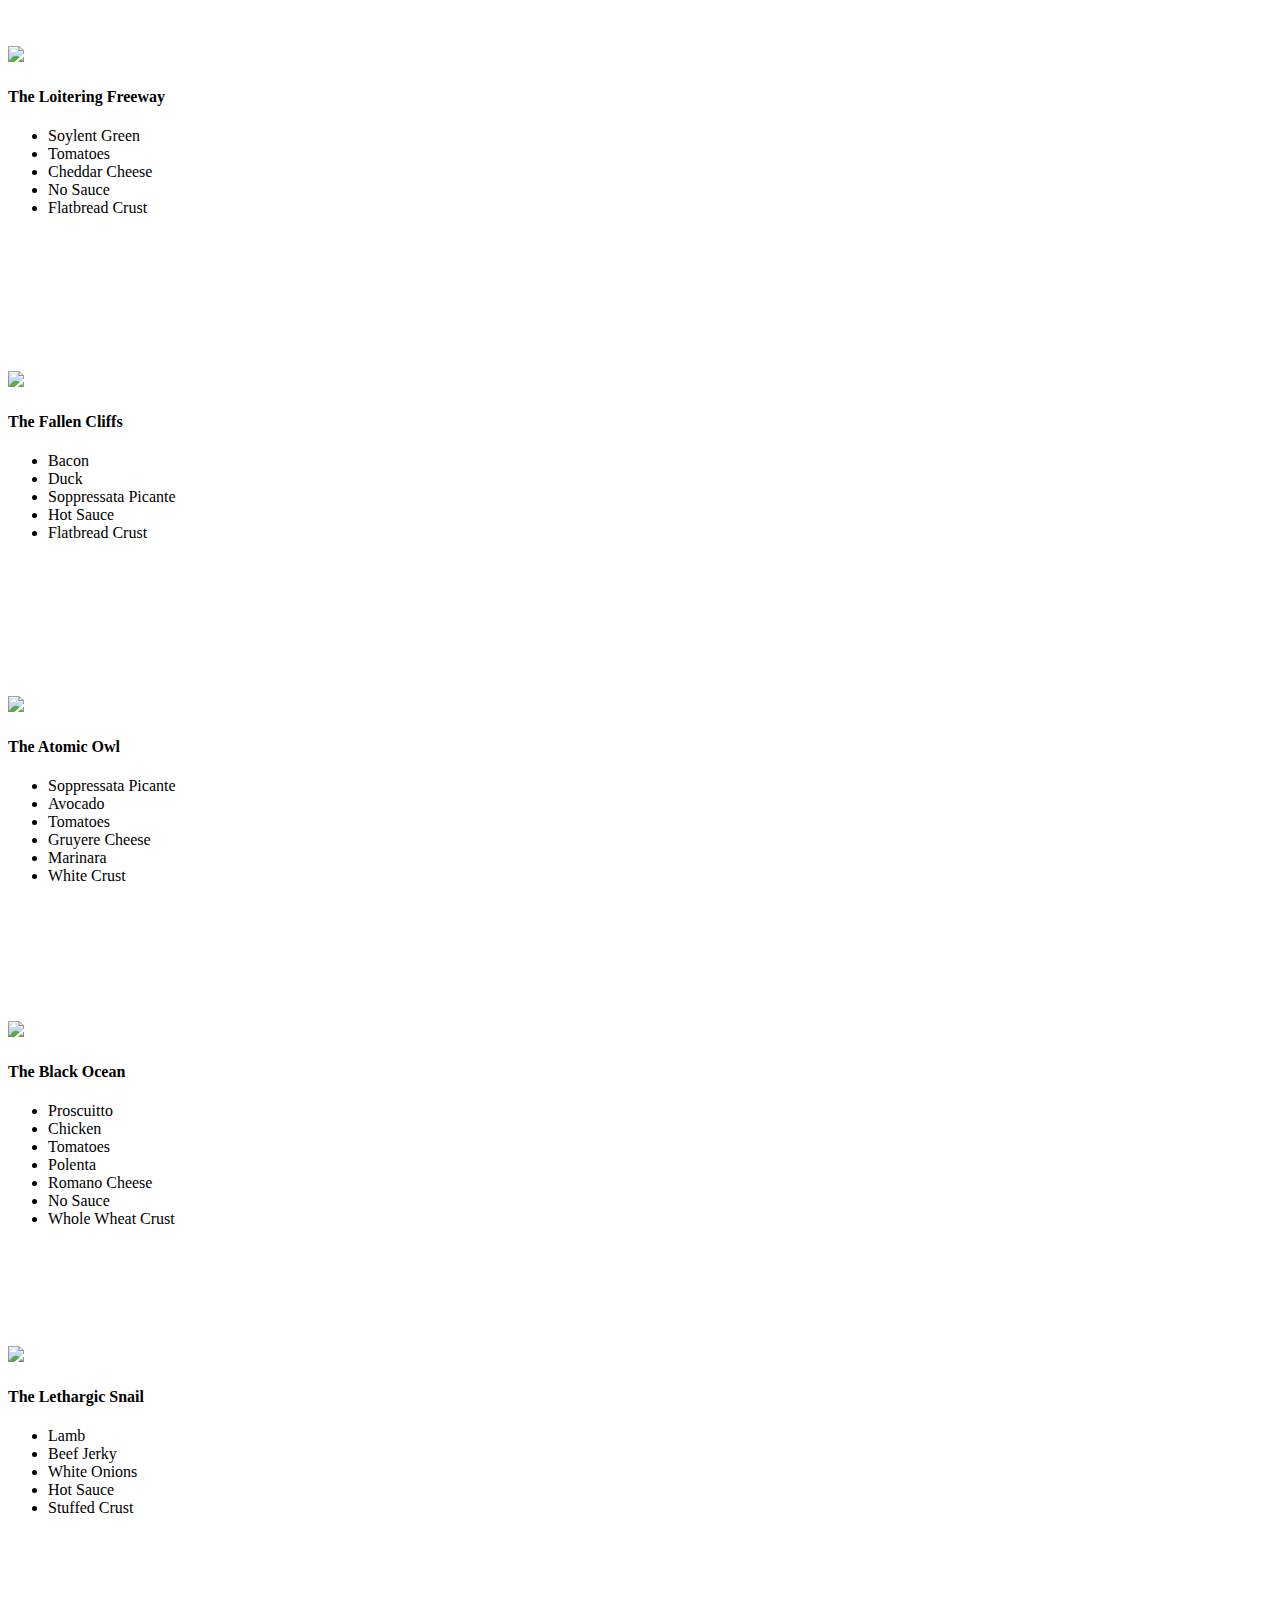
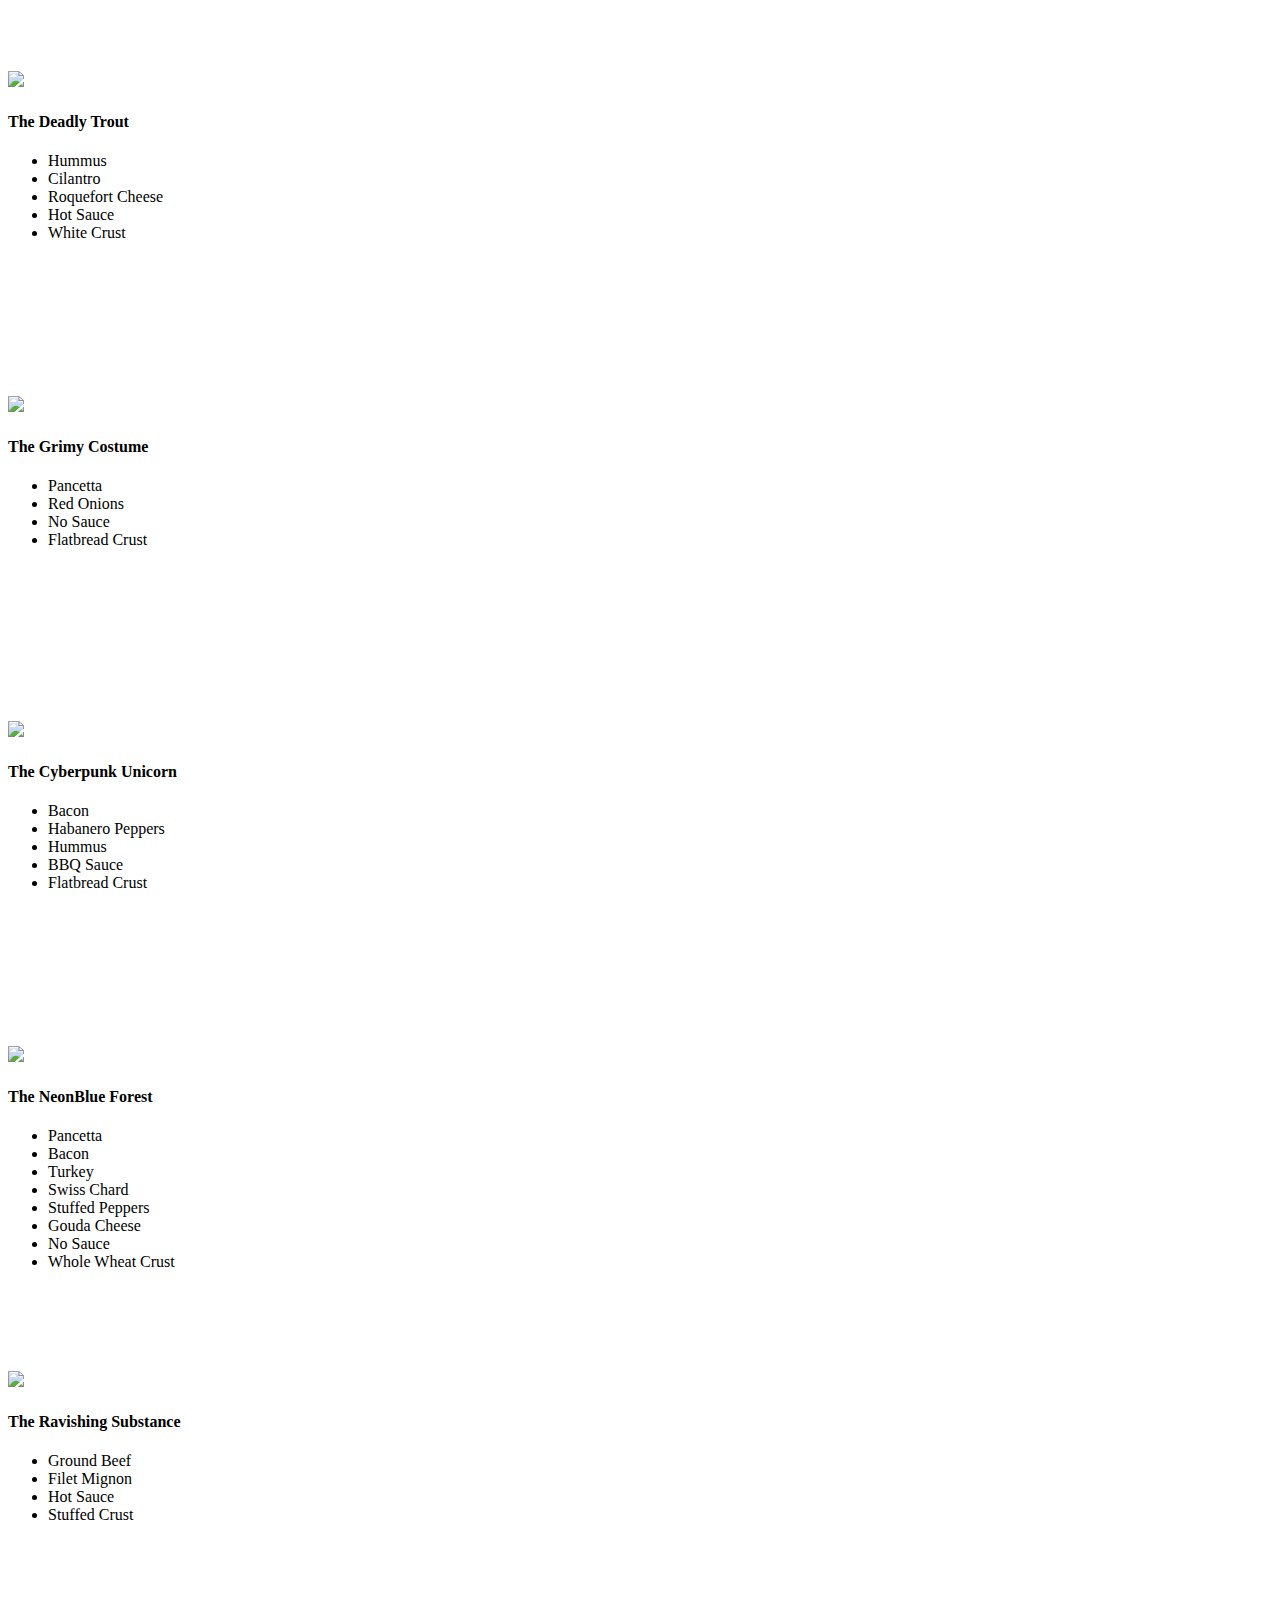
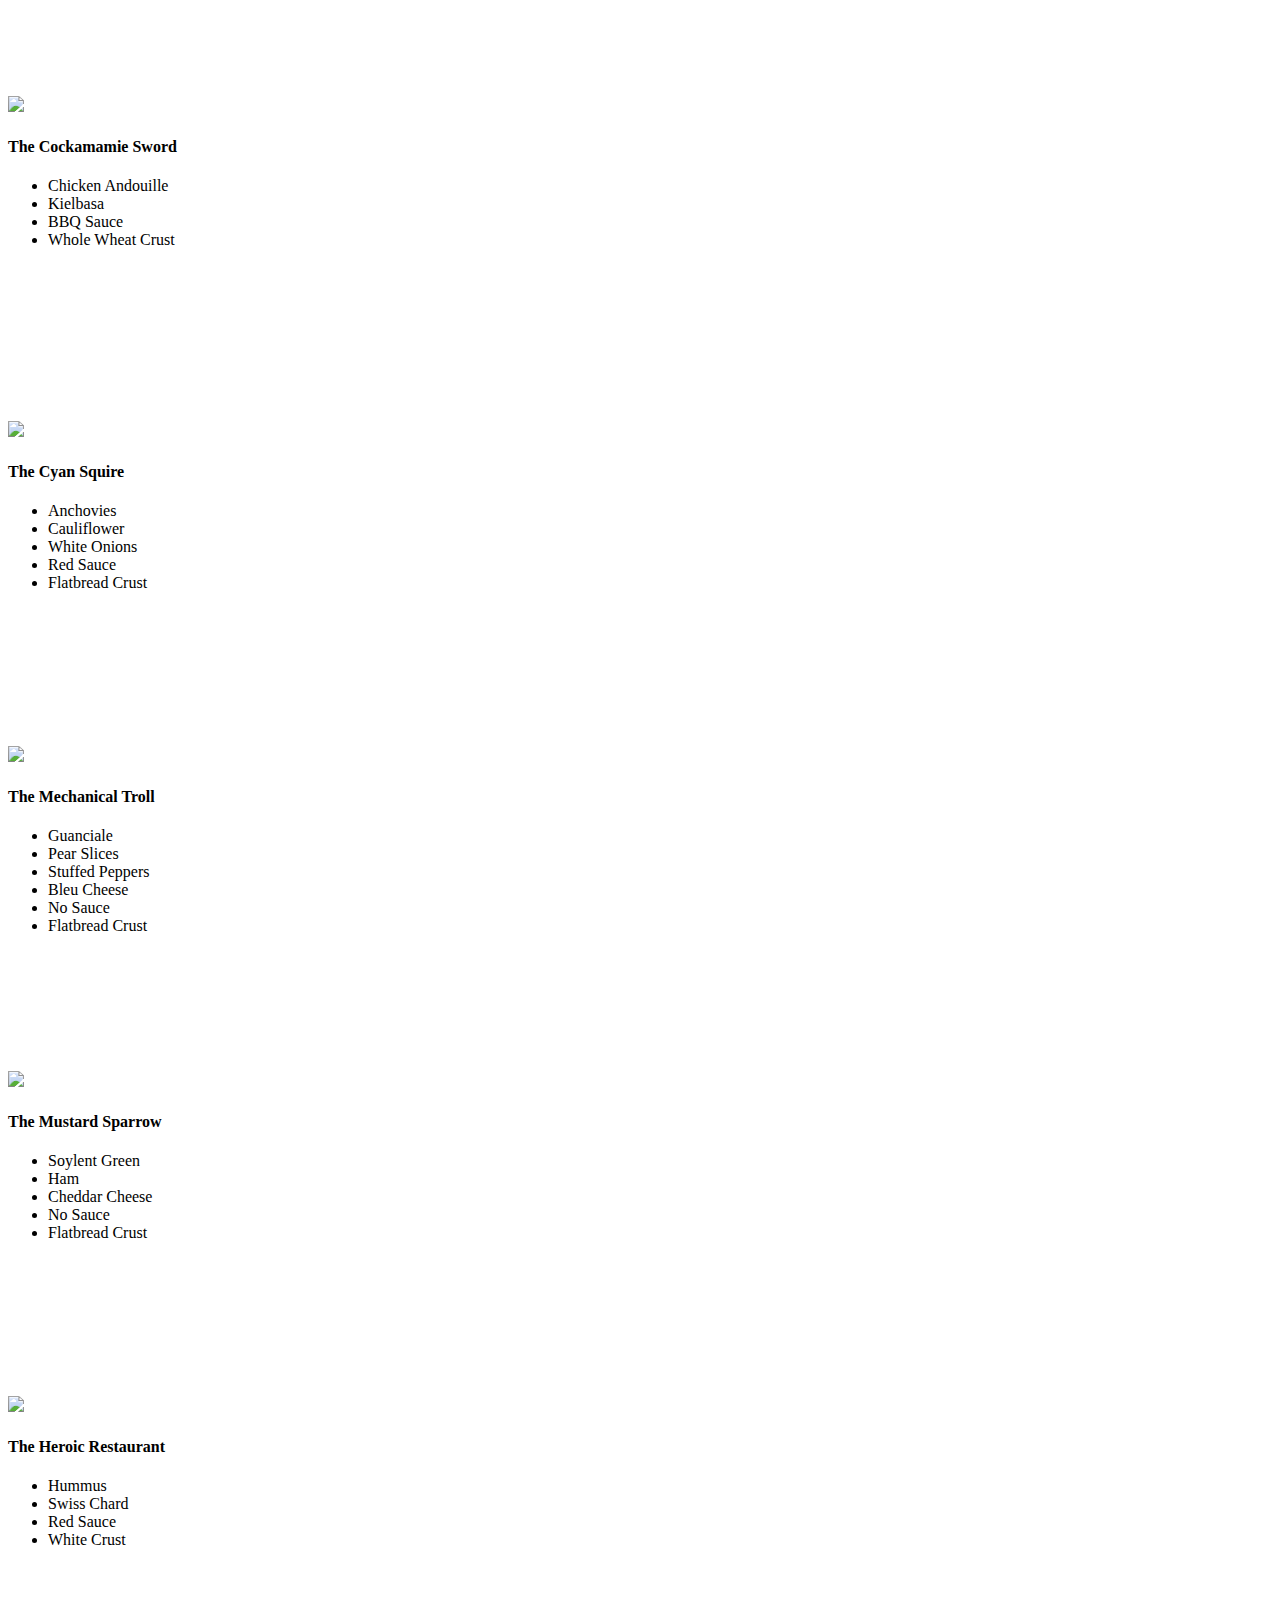
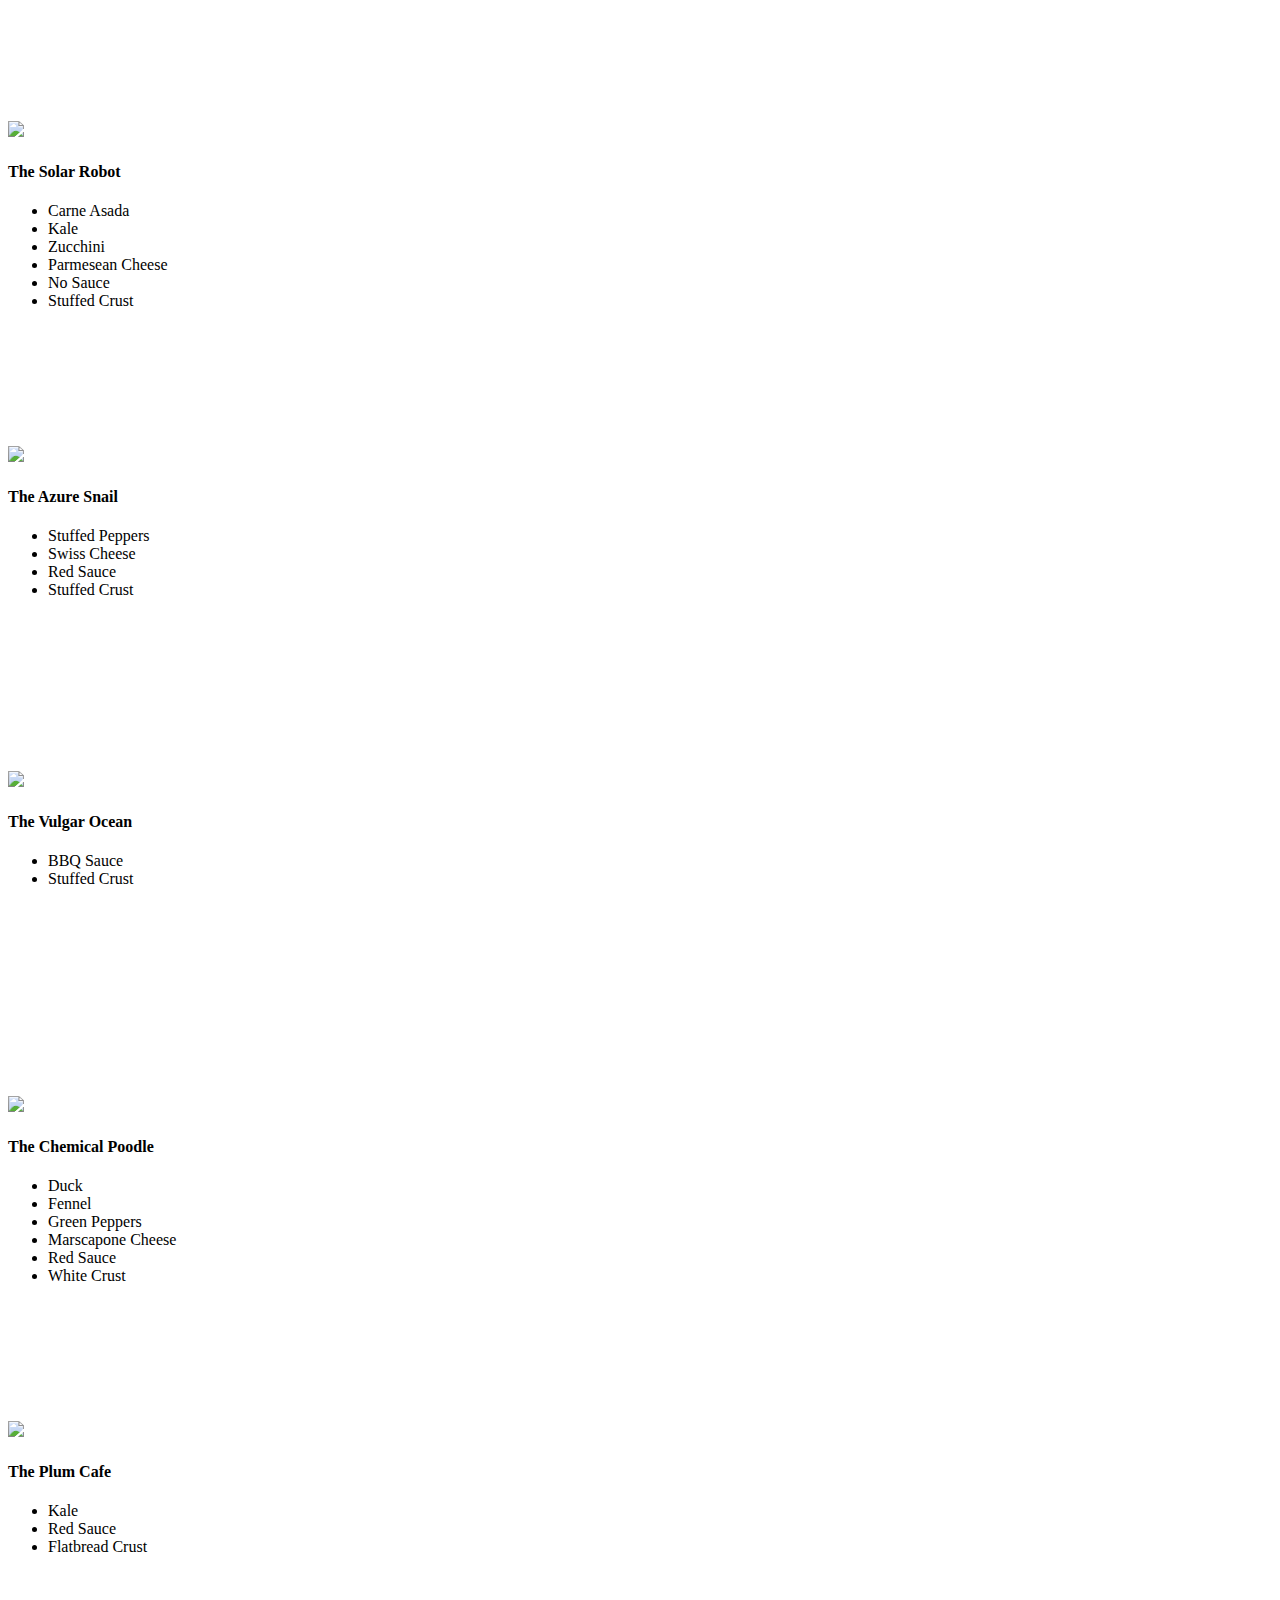
==== commit b1d63bf0: "starting over" ====
--- a/views/pizza.html
+++ b/views/pizza.html
@@ -1,12 +1,8 @@
 <!DOCTYPE HTML>
 <html>
-<head>  
-  <meta charset="utf-8" />
-  <meta name="viewport" content="width=device-width, initial-scale=1" />
-  <meta name="description" content="Cam's Pizzeria" />
-  <meta name="author" content="Cameron Pittman" />
-  <title>Cam's Pizzeria</title>
-   
+<head>
+  <link rel="stylesheet" href="css/style.css">
+  <link rel="stylesheet" href="css/bootstrap-grid.css">
 </head>
 
 <body>
@@ -45,7 +41,7 @@
       <div class="col-md-8">
         <div class="row">
           <div class="col-md-12">
-            <h2>We Have Hundreds of Pizza Recipes!</h2>            
+            <h2>We Have Hundreds of Pizza Recipes!</h2>
             <p>At Cam's Pizzeria, we know you want options. Pepperoni? Boring. Cheese? No way! Sausage? C'mon, let's get creative.</p>
 
             <p>We have every pizza ingredient imaginable in our kitchen because we know you take choice seriously. Take a look through our menu of hundreds of pizza options and we know that you'll find something you love.</p>
@@ -141,7 +137,7 @@
     </div>
     <div id="footer" class="col-md-12">Thanks for visiting! &copy; 2014 Udacity</div>
   </div>
-  <script type="text/javascript" src="js/main.min.js"></script>
+  <script type="text/javascript" src="js/main.js"></script>
 </body>
 
 </html>